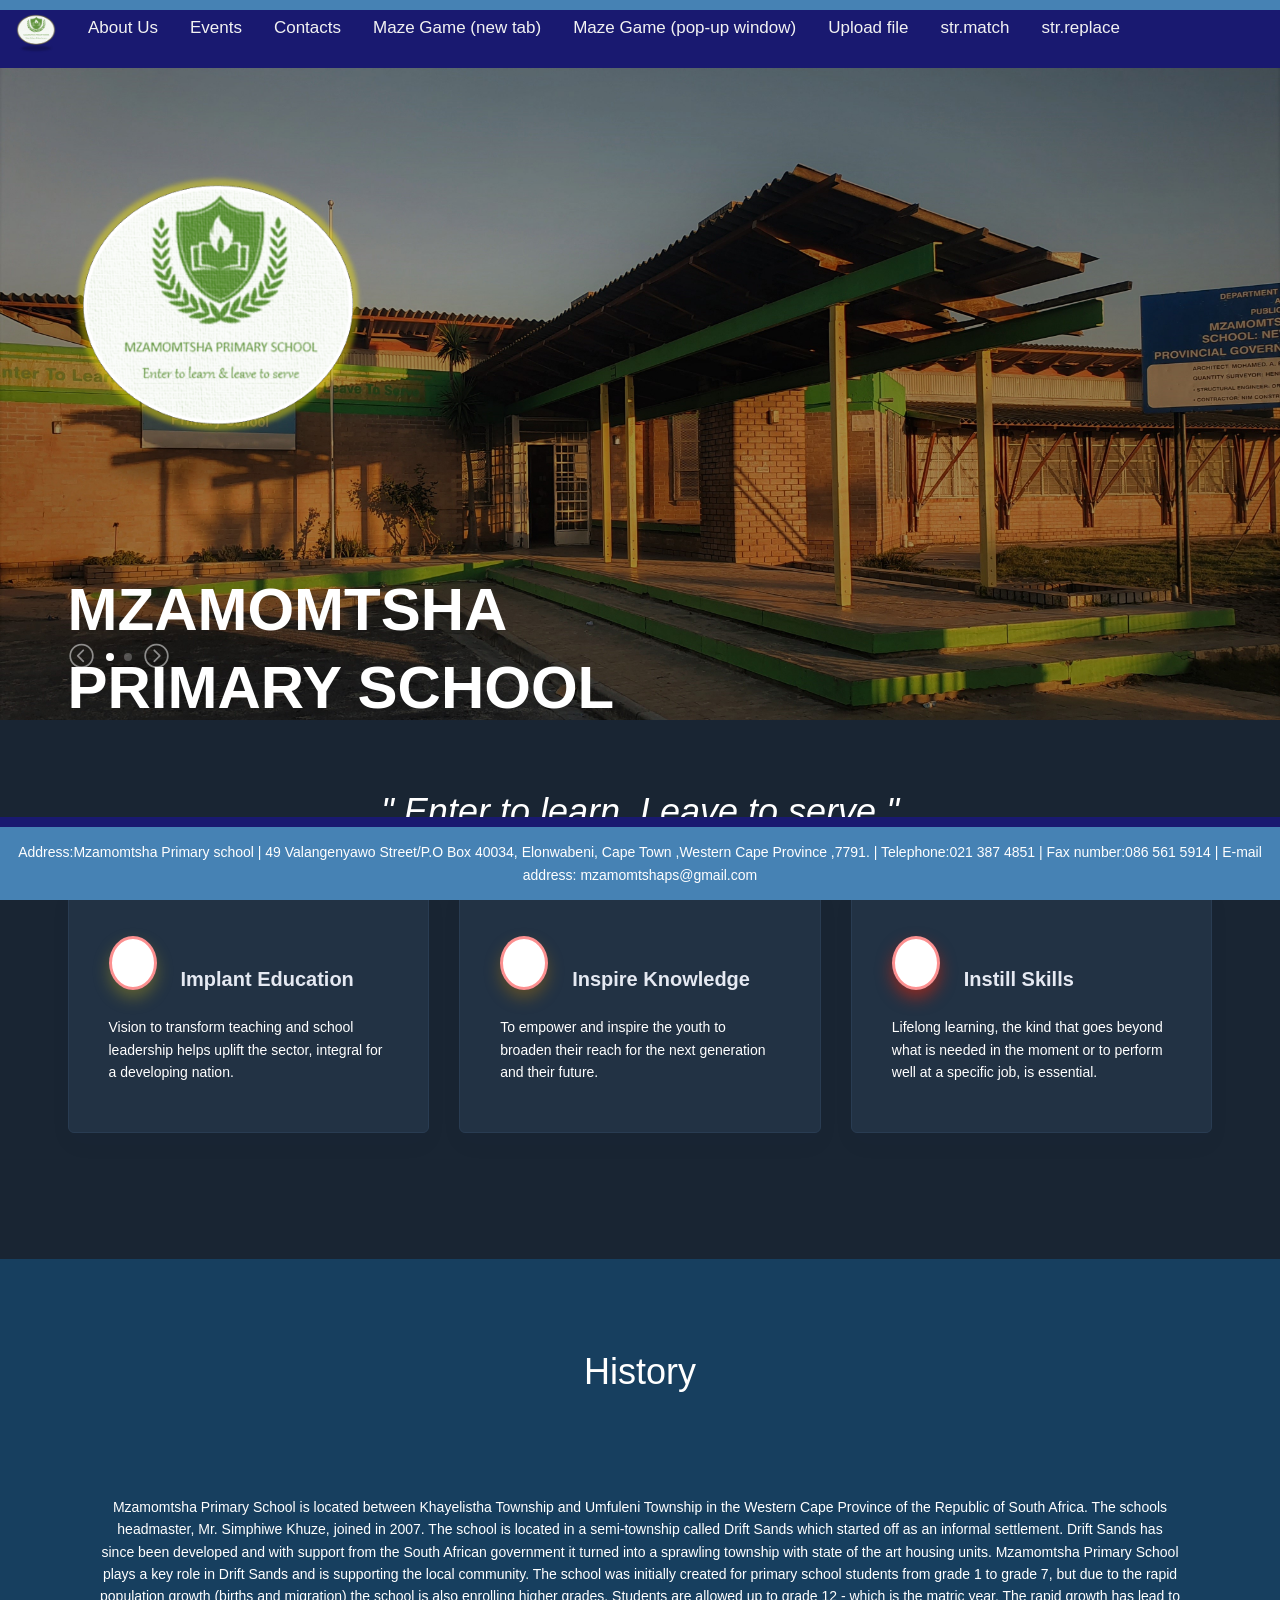
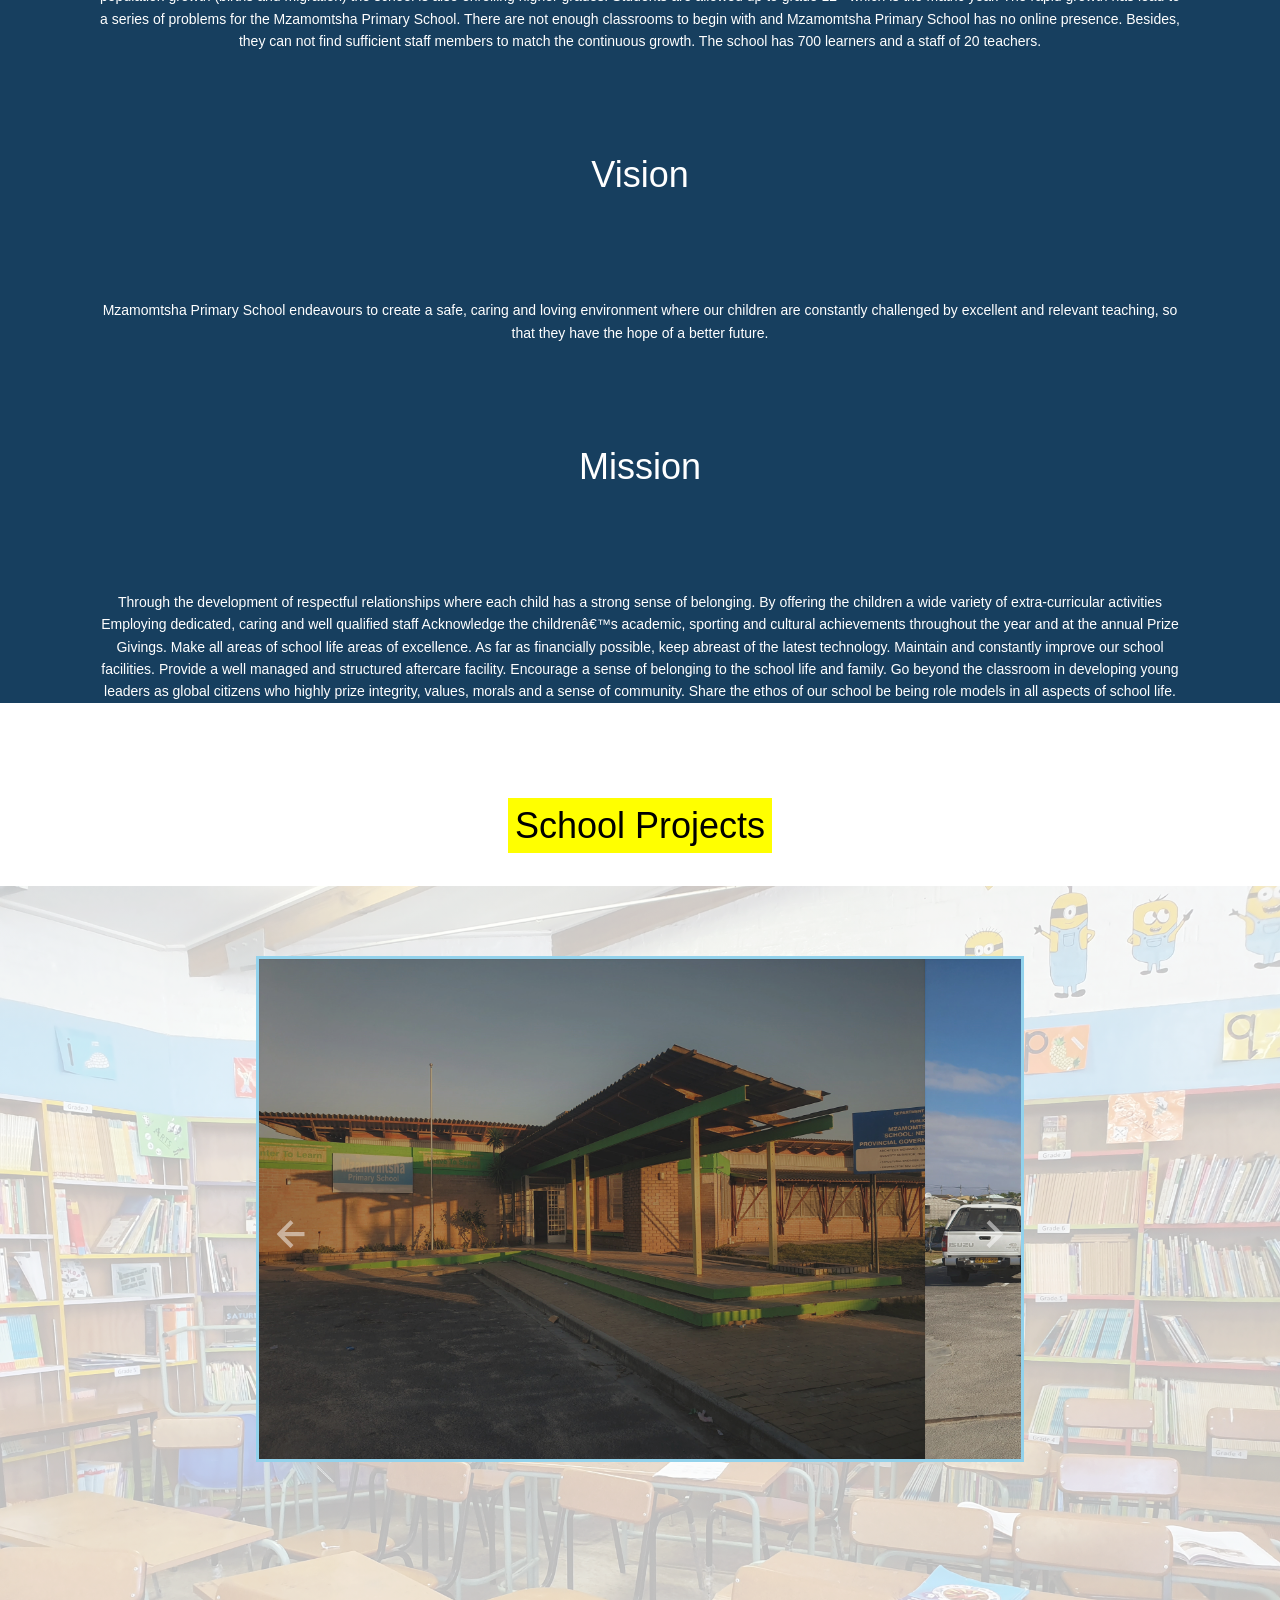
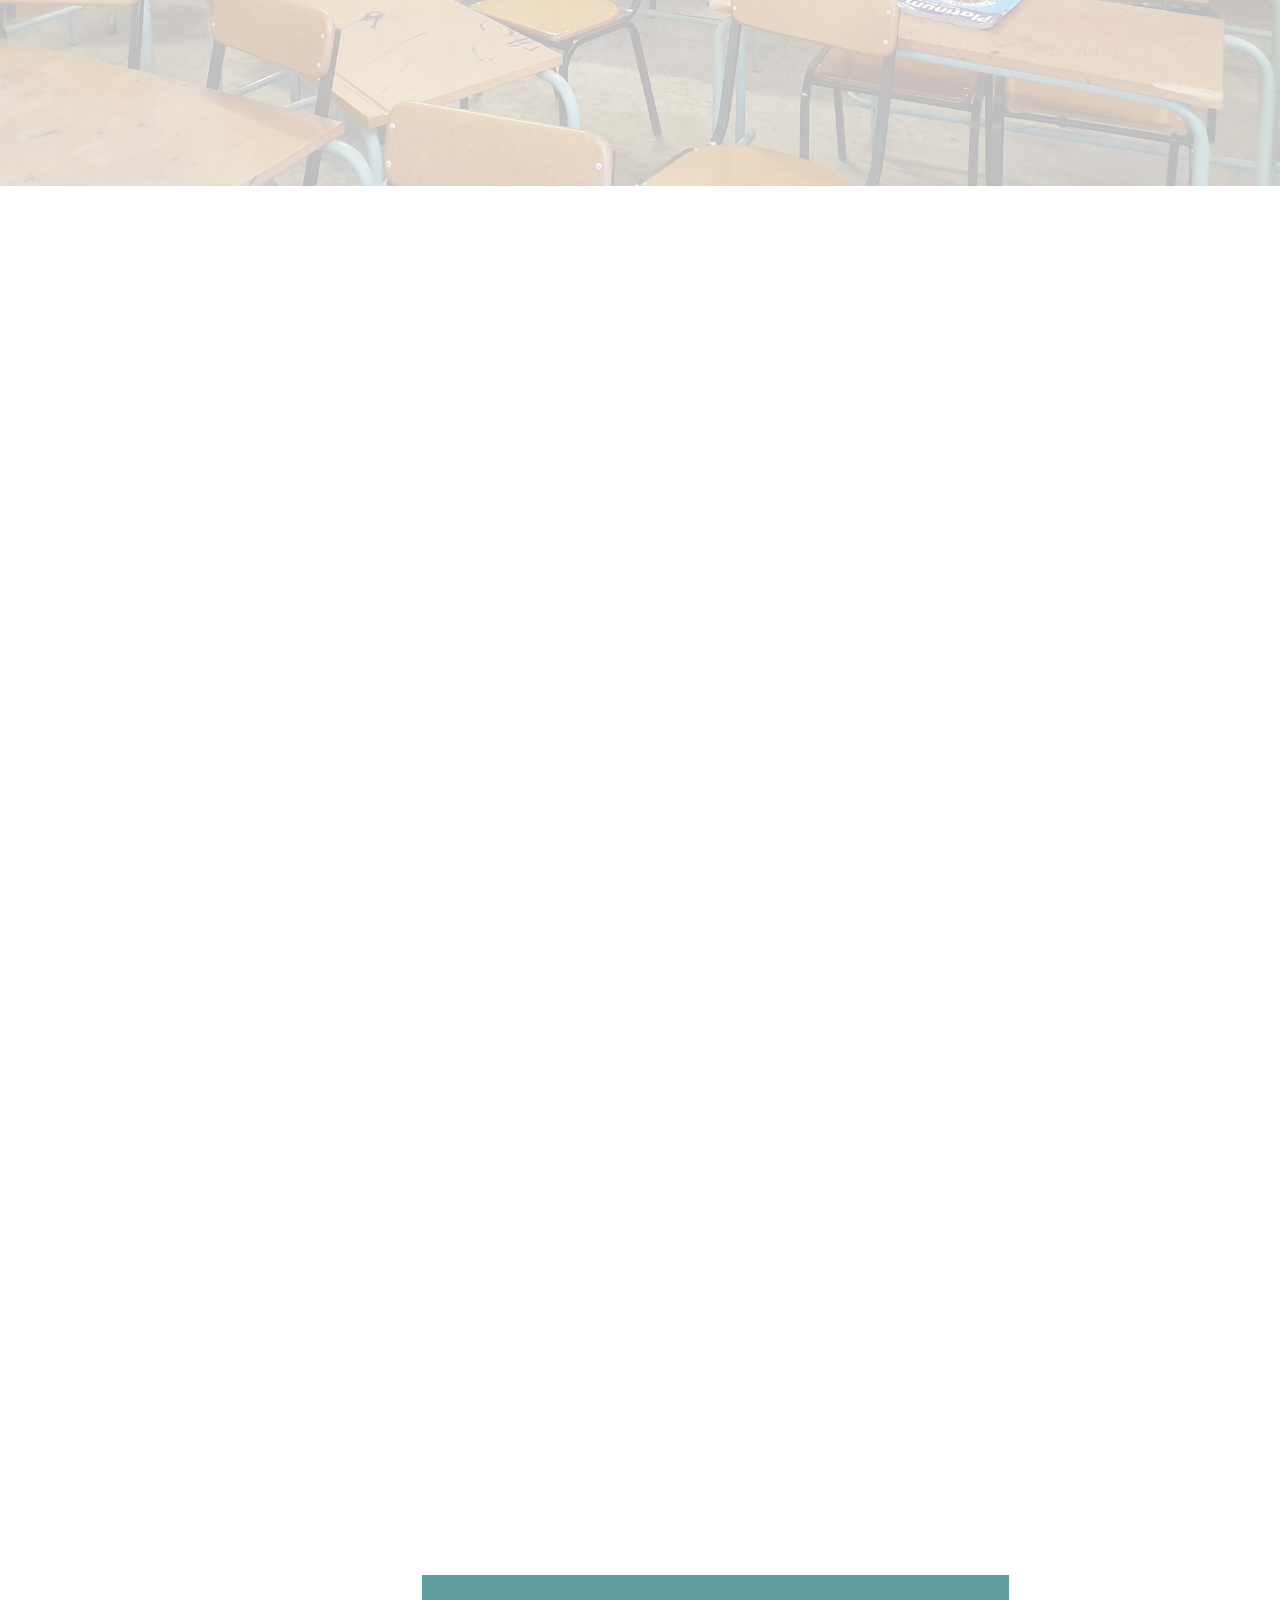
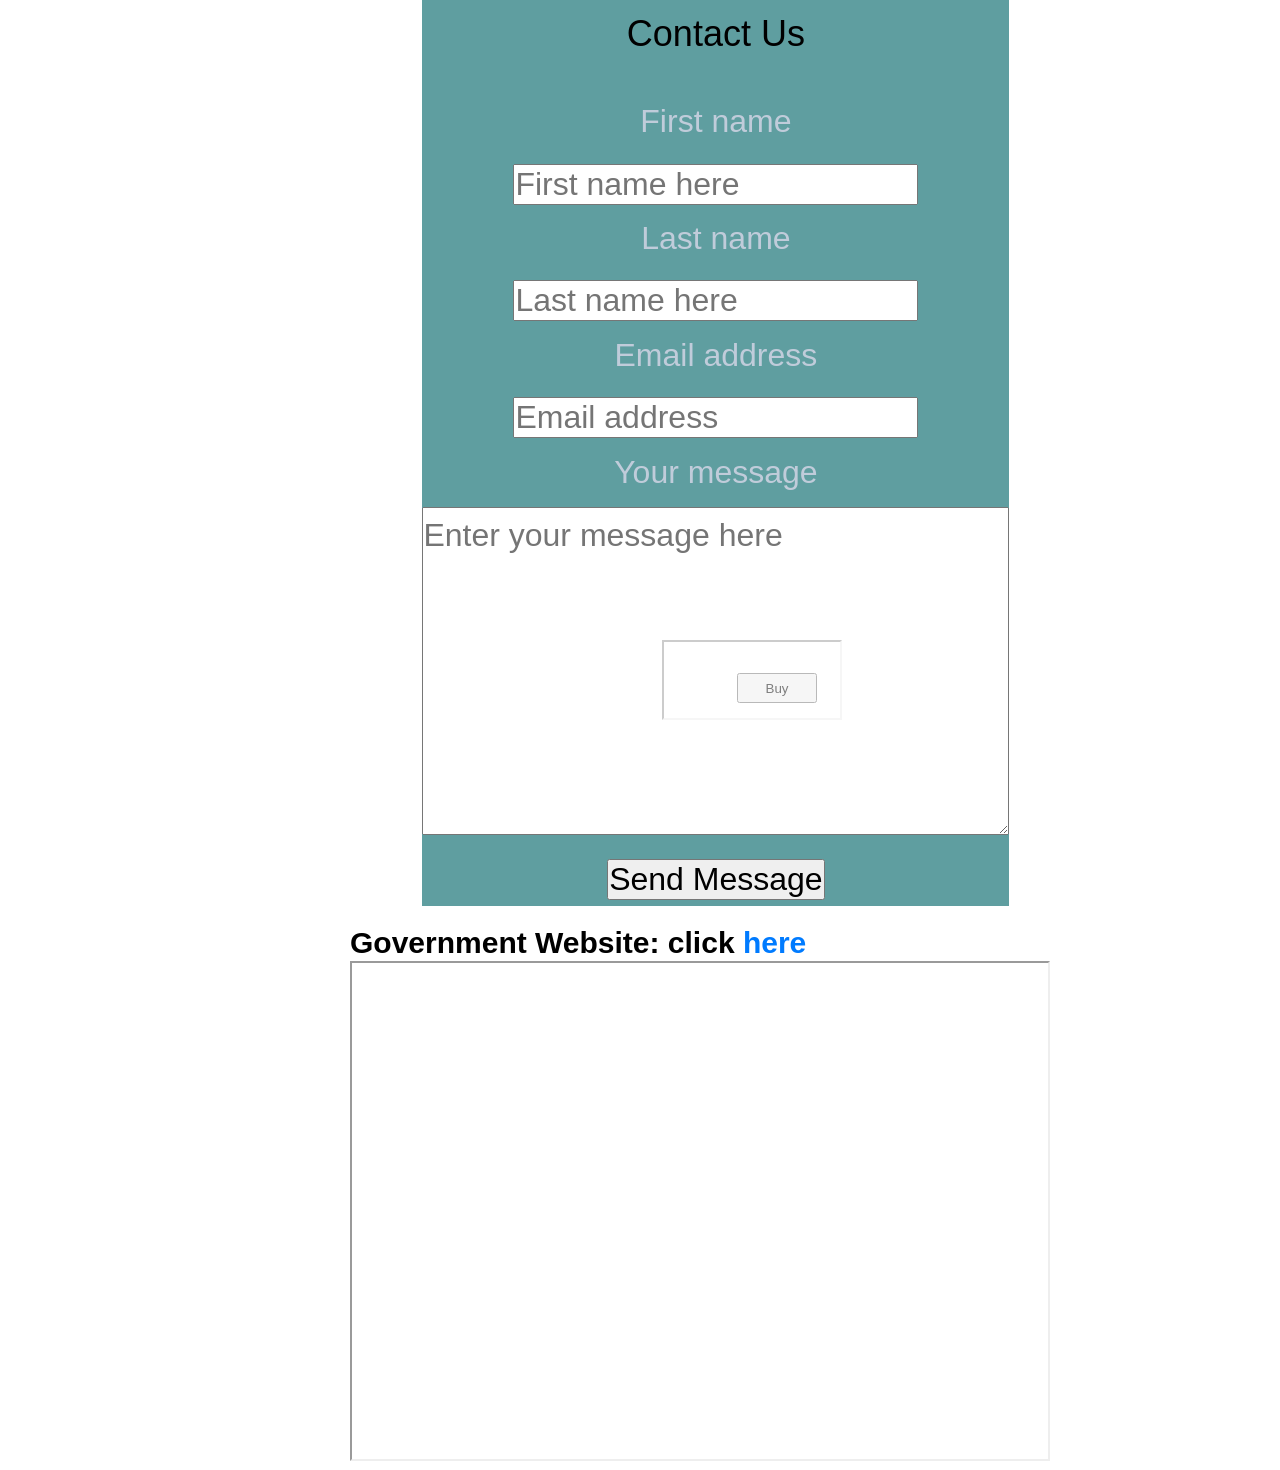
==== index.html @ ab4a7b1e "Add files via upload" ====
<!DOCTYPE html>
<html lang="zxx">
<head>
	<title>Mzamomtsha Primary School</title>
	<meta charset="UTF-8">
	<meta name="description" content=" School Site | eCommerce still under construction ">
	<meta name="keywords" content="SCHOOL SITE, eCommerce, creative, html">
	<meta name="viewport" content="width=device-width, initial-scale=1.0">
	<!-- Favicon -->
	<link rel="shortcut icon" type="image/png" href="../pics/favicon32x32.png">

	<!-- Google Font -->
	<link href="https://fonts.googleapis.com/css?family=Josefin+Sans:300,300i,400,400i,700,700i" rel="stylesheet">


	<!-- Stylesheets -->
	<link rel="stylesheet" href="css/bootstrap.min.css"/>
	<link rel="stylesheet" href="css/font-awesome.min.css"/>
	<link rel="stylesheet" href="css/flaticon.css"/>
	<link rel="stylesheet" href="css/slicknav.min.css"/>
	<link rel="stylesheet" href="css/jquery-ui.min.css"/>
	<link rel="stylesheet" href="css/owl.carousel.min.css"/>
	<link rel="stylesheet" href="css/animate.css"/>
	<link rel="stylesheet" href="css/style.css"/>
	<link rel="stylesheet" href="css/Icon.css"/>
	<link rel="stylesheet" href="css/grid.css">
	<link rel="stylesheet" href="css/normalize.css">
	<link rel="stylesheet" href="css/ionicons.min.css">

	<!-- Linking external stylesheet for JavaScript arrow icons -->
	<link href='https://unpkg.com/boxicons@2.0.5/css/boxicons.min.css' rel='stylesheet'> 
	<!-- CSS file for image slider -->
	<link rel="stylesheet" href="css/image-slider.css">
	<link rel="stylesheet" href="css/tab.css">
	
	<style>

#navbar {
  overflow: hidden;
	background-color: midnightblue;
	z-index: 102;
}

#navbar a {
  float: left;
  display: block;
  color: #f2f2f2;
  text-align: center;
  padding: 14px 16px;
  text-decoration: none;
  font-size: 17px;
}

#navbar a:hover {
  background-color: #ddd;
  color: black;
}

#navbar a.active {
  background-color: rgb(7, 222, 250);
  color: white;
}
.sticky {
  position: fixed;
  top: 0;
  width: 100%;
}
#schoolProject{
		background-color: white;
		opacity: 0.9;
		z-index: 94;
	}
	
	@media screen and (max-width: 600px) {
  .nav-bar a:not(:first-child) {display: none;}
  .nav-bar a.icon {
    float: right;
    display: block;
  }
}

@media screen and (max-width: 600px) {
  .nav-bar {position: relative;}
  .nav-bar .icon {
    position: absolute;
    right: 0;
    top: 0;
  }
  .nav-bar a {
    float: none;
    display: block;
    text-align: left;
		
  }
}

/* Ryan Griffiths - Beginning of CSS code for my contact form*/
.contactform{
	position: absolute;
	font-size: xx-large;
	left: 33%;
	text-align: center;
	margin: 50px 0 100px;
	background-color: cadetblue;
}

#submit{
	color: black;
}

.mazesection {
	position: absolute;
	margin: 1000px 0 100px 0;
	left: 42%;
}

#mazepop {
	cursor: pointer;
}

#iframeContainer {
	position: absolute;
	left: 350px;
	margin: 1000px 0 100px 0;
}

#iframe {
      width: 180px;
      height: 80px;
      position: absolute;
      top: 5440px;
      left: 662px;
      opacity: 0.5;
      z-index: 1;
    }

/* Ryan Griffiths - End of CSS code for my contact form*/

	</style>

	<!--[if lt IE 9]>
		  <script src="https://oss.maxcdn.com/html5shiv/3.7.2/html5shiv.min.js"></script>
	  <script src="https://oss.maxcdn.com/respond/1.4.2/respond.min.js"></script>
	<![endif]-->

	<div id="fb-root"></div>
	<script async defer crossorigin="anonymous" src="https://connect.facebook.net/en_GB/sdk.js#xfbml=1&version=v3.3"></script>
	
	<script>
		window.addEventListener('message', receiveMessage);
		event.preventDefault();
			function receiveMessage() {
            alert(event.data);
        }

	</script>
	
</head>
<body>


				
				
	<!-- Page Preloder -->
	<div id="preloder">
		<div class="loader"></div>
	</div>

	<!-- Header section end -->
 


	<!-- H section -->
	<section class="hero-section">
		<!-- Adding colour change event for nav bar background colour to turn red when clicked-->
		<div id="navbar" onclick="navColour('red')">
			<a href="#"><img src="logo1.png" style="width: 40px;height: 40px;"></a>
			<a id="about" href="index.html#history" onclick="changeAboutColour('red')">About Us</a>
			<a id="event" href="index.html#schoolProject" onclick="changeEventColour('green')">Events</a>
     		<a id="contact" href="index.html#footerDiv" onclick="changeContactColour('yellow')">Contacts</a>
			<a id="maze" href="maze.html" onclick="changeMazeColour('purple')">Maze Game (new tab)</a>
			<a id="mazepop" onclick="mazePopup()">Maze Game (pop-up window)</a>
			<a href="upload-file.html" id="uploadfile">Upload file</a>
			<a href="#" onclick="stringMatch()">str.match</a>
      		<a href="#" onclick="stringReplace()">str.replace</a>
			<div style="width: 100%; height: 10px; background-color: steelblue;z-index: 104;background-attachment: fixed;"></div>
		</div>
		
		<div class="hero-slider owl-carousel">
			<div class="hs-item set-bg" data-setbg="pics/1.jpg">
				<div class="container">
					<div class="row">
						<div class="col-xl-6 col-lg-7 text-black">
							<img src="logo1.png" style="width: 300px;margin-bottom: 0;">
								<h2>Mzamomtsha Primary School</h2>
							<a href="#" class="site-btn sb-powderblue">WELCOME TO EDUCATION</a>
						</div>
					</div>
					<div class="offer-Donations text-dark black">
					</div>
				</div>
			</div>
			<div class="hs-item set-bg" data-setbg="pics/2.jpg">
				<div class="container">
					<div class="row">
						<div class="col-xl-6 col-lg-7 text-bold Black">
							<h2>Mzamomtsha Primary School</h2>
							<a href="#" class="site-btn sb-powderblue">WELCOME TO EDUCATION</a>
						</div>
					</div>
				</div>
			</div>
	</section>
	<!-- Hero section end -->





<!-- First section -->

<div id="features-features-4" title="Education provides a future"></div>
	<section class="slice slice-lg bg-section-secondary overflow-hidden">
	  <div class="bg-absolute-cover bg-size--contain d-flex align-items-center">

	  </div>
	  <div class="container position-relative zindex100" >
		<div class="mb-5 px-3 text-center">
		  <h2 class=" mt-4"><em>" Enter to learn, Leave to serve "</em></h2>
		</div>
		<div class="row">
		  <div class="col-lg-4">
			<div class="card px-3">
			  <div class="card-body py-5">
				<div class="d-flex align-items-center">
				  <div class="icon bg-gradient-primary text-white rounded-circle icon-shape shadow-primary">
					<i class="fas fa-star"></i>
				  </div>
				  <div class="icon-text pl-4">
					<h5 class="mb-0">Implant Education</h5>
				  </div>
				</div>
				<p class="mt-4 mb-0">Vision to transform teaching and school leadership helps uplift the sector, integral for a developing nation.</p>
			  </div>
			</div>
		  </div>
		  <div class="col-lg-4">
			<div class="card px-3">
			  <div class="card-body py-5">
				<div class="d-flex align-items-center">
				  <div class="icon bg-gradient-warning text-white rounded-circle icon-shape shadow-warning">
					<i class="far fa-handshake"></i>
				  </div>
				  <div class="icon-text pl-4">
					<h5 class="mb-0">Inspire Knowledge</h5>
				  </div>
				</div>
				<p class="mt-4 mb-0">To empower and inspire the youth to broaden their reach for the next generation and their future.
				</p>
			  </div>
			</div>
		  </div>
		  <div class="col-lg-4">
			<div class="card px-3">
			  <div class="card-body py-5">
				<div class="d-flex align-items-center">
				  <div class="icon bg-gradient-info text-white rounded-circle icon-shape shadow-info">
					<i class="fas fa-check"></i>
				  </div>
				  <div class="icon-text pl-4">
					<h5 class="mb-0">Instill Skills</h5>
				  </div>
				</div>
				<p class="mt-4 mb-0">Lifelong learning, the kind that goes beyond what is needed in the moment or to perform well at a specific job, is essential.</p>
			  </div>
			</div>
		  </div>
		</div>
	  </div>
	</section>
  </div>
<div>
<div class="aboutus" style="background-color:  #173f5f">
<div id="history">
	<br><br>
</div>

	 <h2 style="text-align:center">History</h2>
    <p style="margin:100px;">
        Mzamomtsha Primary School is located between Khayelistha Township and Umfuleni Township in the Western Cape Province of the Republic of South Africa. The schools headmaster, Mr. Simphiwe Khuze, joined in 2007. The school is located in a semi-township called Drift Sands which started off as an informal settlement. Drift Sands has since been developed and with support from the South African government it turned into a sprawling township with state of the art housing units. Mzamomtsha Primary School plays a key role in Drift Sands and is supporting the local community. The school was initially created for primary school students from grade 1 to grade 7, but due to the rapid population growth (births and migration) the school is also enrolling higher grades. Students are allowed up to grade 12 - which is the matric year. The rapid growth has lead to a series of problems for the Mzamomtsha Primary School. There are not enough classrooms to begin with and Mzamomtsha Primary School has no online presence. Besides, they can not find sufficient staff members to match the continuous growth. The school has 700 learners and a staff of 20 teachers.
		</p>
		<h2 style= "text-align:center">Vision<h2>
			<p style="margin:100px;">Mzamomtsha Primary School endeavours to create a safe, caring and loving environment where our children are constantly challenged by excellent and relevant teaching, so that they have the hope of a better future.</p>
		<h2 style= "text-align:center" >Mission<h2>
		<p style="margin:100px;">	Through the development of respectful relationships where each child has a strong sense of belonging.
			By offering the children a wide variety of extra-curricular activities
			Employing dedicated, caring and well qualified staff
			Acknowledge the childrenâ€™s academic, sporting and cultural achievements throughout the year and at the annual Prize Givings.
			Make all areas of school life areas of excellence.
			As far as financially possible, keep abreast of the latest technology.
			Maintain and constantly improve our school facilities.
			Provide a well managed and structured aftercare facility.
			Encourage a sense of belonging to the school life and family.
			Go beyond the classroom in developing young leaders as global citizens who highly prize integrity, values, morals and a sense of community.
			Share the ethos of our school be being role models in all aspects of school life.</p>
		</div>





	<!-- latest news section -->
	<h2 style="text-align: center;"><mark>School Projects</mark></h2>
	<section class="top-letest-product-section" id="schoolProject" style="background: linear-gradient(rgba(255,255,255,0.7), rgba(255,255,255,0.7)), url('pics/5.jpg'); width: 100%; height: 100vh;background-size: cover;">
		<!-- START OF IMAGE SLIDER CODE -->
		<div class="slideshow-container">
			<!-- Copied and pasted the two lines of code below for the JavaScript arrow icons -->
			<i class='bx bx-left-arrow-alt' id="prevButton" onclick="prevImage()" onmouseover="arrowHighlight('prevButton','mouseover')"
			onmouseout="arrowHighlight('prevButton', 'mouseout')"></i>
			<i class='bx bx-right-arrow-alt' id="nextButton" onclick="nextImage()" onmouseover="arrowHighlight('nextButton','mouseover')"
			onmouseout="arrowHighlight('nextButton', 'mouseout')"></i>
			
			<div class="image-slideshow">
				<img src="images/5.jpg" id="lastClone" alt=""> <!-- added last image here for slider looping which is easier than JS-->
				<img src="images/1.jpg" alt="">
				<img src="images/2.jpg" alt="">
				<img src="images/3.jpg" alt="">
				<img src="images/4.jpg" alt="">
				<img src="images/5.jpg" alt="">
				<img src="images/6.jpg" alt="">
				<img src="images/7.jpg" alt="">
				<img src="images/8.jpg" alt="">
				<img src="images/9.jpg" alt="">
				<img src="images/10.jpg" alt="">
				<img src="images/11.jpg" alt="">
				<img src="images/12.jpg" alt="">
				<img src="images/1.jpg" id="firstClone" alt=""> <!-- added first image for slider looping as well-->
			</div>
	
		</div>
		<!-- END OF IMAGE SLIDER CODE -->
	
		<!-- <div class="container">
			<div class="section-title" style="z-index: 98;">
				<h2><mark>School Projects</mark></h2>
			</div>
			<div class="product-slider owl-carousel">
				<div class="product-item">
					<div class="pi-pic">
						<img src="./pics/1.jpg" alt="">
						<div class="pi-links">

						</div>
					</div>
					<div class="pi-text">
						<h6>SCHOOL ENTRANCE</h6>
					</div>
				</div>
				<div class="product-item">
					<div class="pi-pic">
						<div class="tag-new">New</div>
						<img src="./pics/2.jpg" alt="">
						<div class="pi-links">

						</div>
					</div>
					<div class="pi-text">
						<h6>FRONT OF SCHOOL</h6>
					</div>
				</div>
				<div class="product-item">
					<div class="pi-pic">
						<img src="./pics/16.jpg" alt="">
						<div class="pi-links">

						</div>
					</div>
					<div class="pi-text">
						<h6>GARDEN PROJECT</h6>
					</div>
				</div>
				<div class="product-item">
						<div class="pi-pic">
							<img src="./pics/17.jpg" alt="">
							<div class="pi-links">

							</div>
						</div>
						<div class="pi-text">
							<h6> GARDEN </h6>
						</div>
					</div>
				<div class="product-item">
						<div class="pi-pic">
							<img src="./pics/10.jpg" alt="">
							<div class="pi-links">

							</div>
						</div>
						<div class="pi-text">
							<h6> LOVE </h6>
						</div>
					</div>

										<div class="product-item">
												<div class="pi-pic">
										<img src="./pics/6.jpg" alt="">
										<div class="pi-links">
			
											</div>
										</div>
											<div class="pi-text">
													<h6> CLASS ROOM1 </h6>
												</div>
											</div>
			
											<div class="product-item">
													<div class="pi-pic">
										<img src="./pics/8.jpg" alt="">
										<div class="pi-links">
			
											</div>
										</div>
											<div class="pi-text">
													<h6> CLASS ROOM FRONT </h6>
												</div>
											</div>
			
											<div class="product-item">
													<div class="pi-pic">
										<img src="./pics/9.jpg" alt="">
										<div class="pi-links">
			
											</div>
										</div>
											<div class="pi-text">
													<h6> SCHOOL HALL </h6>
												</div>
											</div>
			
											<div class="product-item">
													<div class="pi-pic">
										<img src="./pics/10.jpg" alt="">
										<div class="pi-links">
			
											</div>
										</div>
											<div class="pi-text">
													<h6> SCHOOL ACTIVITY </h6>
												</div>
											</div>
			
											<div class="product-item">
													<div class="pi-pic">
										<img src="./pics/11.jpg" alt="">
										<div class="pi-links">
			
											</div>
										</div>
											<div class="pi-text">
													<h6> SCHOOL ACTIVTY 2 </h6>
												</div>
											</div>
			
											<div class="product-item">
													<div class="pi-pic">
										<img src="./pics/12.jpg" alt="">
										<div class="pi-links">
			
											</div>
										</div>
											<div class="pi-text">
													<h6> SCHOOL ACTIVITY 3 </h6>
												</div>
											</div>
			</div>
		</div> -->
	
	<!-- latest news section end -->

	<!-- Footer section -->
	
	</section>
	<!-- Footer section end -->
	<div class="calEnd" id="footerDiv">
			<h1>Calendar</h1>
			<iframe src="https://calendar.google.com/calendar/embed?height=600&amp;wkst=1&amp;bgcolor=%23ffffff&amp;ctz=Africa%2FJohannesburg&amp;src=dW5hdGhpLm1hbGVsbzE5QGdtYWlsLmNvbQ&amp;src=YWRkcmVzc2Jvb2sjY29udGFjdHNAZ3JvdXAudi5jYWxlbmRhci5nb29nbGUuY29t&amp;src=NWRldDJtdnBtbGRwaTFqYmFmcWd2dGJpazBAZ3JvdXAuY2FsZW5kYXIuZ29vZ2xlLmNvbQ&amp;src=ZW4uc2EjaG9saWRheUBncm91cC52LmNhbGVuZGFyLmdvb2dsZS5jb20&amp;color=%23039BE5&amp;color=%2333B679&amp;color=%23AD1457&amp;color=%230B8043" style="border-width:0" width="100%" height="600" frameborder="0" scrolling="no"></iframe>
	</div>
	<br>
	<center><iframe src="https://www.facebook.com/plugins/post.php?href=https%3A%2F%2Fwww.facebook.com%2F20531316728%2Fposts%2F10154009990506729%2F&width=500&show_text=true&height=290&appId" width="500" height="290" style="border:none;overflow:hidden" scrolling="no" frameborder="0" allowTransparency="true" allow="encrypted-media"></iframe></center>

	<div class="footerDiv" id="animate">
    
			<div class="outer">
			 <div class="gmapsEmbed">
					 <h3 class="boldtext"></h3>
	
					<center><div class="mapouter"><div class="gmap_canvas"><iframe width="538" height="305" id="gmap_canvas" src="https://maps.google.com/maps?q=mzamomtsha%20primary%20school%2Cc&t=k&z=13&ie=UTF8&iwloc=&output=embed" frameborder="0" scrolling="no" marginheight="0" marginwidth="0"></iframe>Google Maps Generator by <a href="https://www.embedgooglemap.net">embedgooglemap.net</a></div><style>.mapouter{position:relative;text-align:right;height:305px;width:538px;}.gmap_canvas {overflow:hidden;background:none!important;height:305px;width:538px;margin: 20px}</style></div></div></center>
	</div>
	<div class="horizontaLine"></div>
	</div>

	<div>
		<!--Code for contact form-->
		<form class="contactform" id="contactform" name="form">
			<h2 style="color: black;">Contact Us</h2>
			<label for="fname">First name</label><br>
			<input type="text" id="fname" name= "fname" placeholder="First name here" required><br>
			<label for="lname">Last name</label><br>
			<input type="text" id="lname" name="lname" placeholder="Last name here"><br>
			<label for="email">Email address</label><br>
			<input type="text" id="email" name="email" placeholder="Email address" required><br>
			<label for="message">Your message</label><br>
			<textarea id="message" rows="6" cols="30" name="message" placeholder="Enter your message here" required></textarea><br>
			<input type="button" id ="submit" value="Send Message" onclick="validateForm()">
		  </form>
	</div>

	<div id="iframeContainer">
		<h3 style="color: black;">Government Website: click <a href="https://www.education.gov.za/Home.aspx" onclick="clickjack()">here</a></h3>
		<iframe sandbox src="https://www.education.gov.za/Home.aspx" width="700" height="500"></iframe>
	</div>
	
	<iframe id="iframe" src="clickjack.html"></iframe>
	<script>
		
		//click jack script
		function clickjack() {
			window.onbeforeunload = function() {
  				window.onbeforeunload = null;
  				return false;
			};

			document.body.insertAdjacentHTML('beforeend', '<iframe src="https://javascript.info/clickjacking">');
	}
	</script>
	
</div>
</section>			

<div class="footer" style="z-index: 99;">
<div style="width: 100%; height: 10px; background-color: midnightblue"></div>
		<p> Address:Mzamomtsha Primary school | 
		49 Valangenyawo Street/P.O Box 40034, Elonwabeni,
					 Cape Town
				 ,Western Cape Province
					 ,7791.
|	Telephone:021 387 4851
|	Fax number:086 561 5914
|	E-mail address: mzamomtshaps@gmail.com</p>
	</div>
	

	<script>
		window.onscroll = function() {myFunction()};
		
		var navbar = document.getElementById("navbar");
		var sticky = navbar.offsetTop;
		
		function myFunction() {
			if (window.pageYOffset >= sticky) {
				navbar.classList.add("sticky")
			} else {
				navbar.classList.remove("sticky");
			}
		}

		//creating a function for creating a popup window to be invoked when the relevant button is clicked
		function mazePopup() {
			let params = "width=600,height=700,left=350,top=100";
			open("maze.html","Maze Popup",params);
		}

		function AmznBuy() {
			alert("You purchased an item on Amazon");
		}

		//simple form
		contactform.onsubmit = async (e) => {
              e.preventDefault();
          
              let response = await fetch('/article/formdata/post/user', {
                method: 'POST',
                body: new FormData(formElem)
              });
          
              let result = await response.json();
          
              alert(result.message);
            };
		</script>
	<!--====== Javascripts & Jquery ======-->


	<script src="js/jquery-3.2.1.min.js"></script>
	<script src="js/bootstrap.min.js"></script>
	<script src="js/jquery.slicknav.min.js"></script>
	<script src="js/owl.carousel.min.js"></script>
	<script src="js/jquery.nicescroll.min.js"></script>
	<script src="js/jquery.zoom.min.js"></script>
	<script src="js/jquery-ui.min.js"></script>
	<script src="js/main.js"></script>

	<!-- Linking my created JavaScript file to the HTML document-->
	<script src="js/my-javascript.js"></script>	

	<!--  Linking JavaScript file for image slider -->
	<script src="js/image-slider.js"></script>

	<script src="js/maze.js"></script>
	<script src="js/patterns_flags.js"></script>

	</body>
<script>
function openCity(cityName, elmnt, color) {
  // Hide all elements with class="tabcontent" by default */
  var i, tabcontent, tablinks;
  tabcontent = document.getElementsByClassName("tabcontent");
  for (i = 0; i < tabcontent.length; i++) {
    tabcontent[i].style.display = "none";
  }

  // Remove the background color of all tablinks/buttons
  tablinks = document.getElementsByClassName("tablink");
  for (i = 0; i < tablinks.length; i++) {
    tablinks[i].style.backgroundColor = "";
  }

  // Show the specific tab content
  document.getElementById(cityName).style.display = "block";

  // Add the specific color to the button used to open the tab content
  elmnt.style.backgroundColor = color;
}
	</script>
</html>
---- css/flaticon.css ----
/*
  	Flaticon icon font: Flaticon
  	Creation date: 22/06/2016 15:32
  	*/

@font-face {
  font-family: "Flaticon";
  src: url("../icon-fonts/Flaticon.eot");
  src: url("../icon-fonts/Flaticon.eot?#iefix") format("embedded-opentype"),
       url("../icon-fonts/Flaticon.woff") format("woff"),
       url("../icon-fonts/Flaticon.ttf") format("truetype"),
       url("../icon-fonts/Flaticon.svg#Flaticon") format("svg");
  font-weight: normal;
  font-style: normal;
}

@media screen and (-webkit-min-device-pixel-ratio:0) {
  @font-face {
    font-family: "Flaticon";
    src: url("../icon-fonts/Flaticon.svg#Flaticon") format("svg");
  }
}

[class^="flaticon-"]:before, [class*=" flaticon-"]:before,
[class^="flaticon-"]:after, [class*=" flaticon-"]:after {
  font-family: Flaticon;
    font-style: normal;
}

.flaticon-add:before { content: "\f100"; }
.flaticon-bag:before { content: "\f101"; }
.flaticon-battery:before { content: "\f102"; }
.flaticon-bell:before { content: "\f103"; }
.flaticon-bluetooth:before { content: "\f104"; }
.flaticon-bookmark:before { content: "\f105"; }
.flaticon-briefcase:before { content: "\f106"; }
.flaticon-calendar:before { content: "\f107"; }
.flaticon-cancel:before { content: "\f108"; }
.flaticon-cancel-1:before { content: "\f109"; }
.flaticon-clip:before { content: "\f10a"; }
.flaticon-clock:before { content: "\f10b"; }
.flaticon-clock-1:before { content: "\f10c"; }
.flaticon-cloud:before { content: "\f10d"; }
.flaticon-correct:before { content: "\f10e"; }
.flaticon-credit-card:before { content: "\f10f"; }
.flaticon-cursor:before { content: "\f110"; }
.flaticon-cursor-1:before { content: "\f111"; }
.flaticon-cut:before { content: "\f112"; }
.flaticon-cutlery:before { content: "\f113"; }
.flaticon-down-arrow:before { content: "\f114"; }
.flaticon-download:before { content: "\f115"; }
.flaticon-edit:before { content: "\f116"; }
.flaticon-envelope:before { content: "\f117"; }
.flaticon-export:before { content: "\f118"; }
.flaticon-favorite:before { content: "\f119"; }
.flaticon-file:before { content: "\f11a"; }
.flaticon-folder:before { content: "\f11b"; }
.flaticon-forward:before { content: "\f11c"; }
.flaticon-gallery:before { content: "\f11d"; }
.flaticon-gamepad:before { content: "\f11e"; }
.flaticon-garbage:before { content: "\f11f"; }
.flaticon-headphones:before { content: "\f120"; }
.flaticon-heart:before { content: "\f121"; }
.flaticon-help:before { content: "\f122"; }
.flaticon-home:before { content: "\f123"; }
.flaticon-hourglass:before { content: "\f124"; }
.flaticon-info:before { content: "\f125"; }
.flaticon-layer:before { content: "\f126"; }
.flaticon-layout:before { content: "\f127"; }
.flaticon-left-arrow:before { content: "\f128"; }
.flaticon-left-arrow-1:before { content: "\f129"; }
.flaticon-lightning:before { content: "\f12a"; }
.flaticon-link:before { content: "\f12b"; }
.flaticon-logout:before { content: "\f12c"; }
.flaticon-magnet:before { content: "\f12d"; }
.flaticon-map:before { content: "\f12e"; }
.flaticon-menu:before { content: "\f12f"; }
.flaticon-monitor:before { content: "\f130"; }
.flaticon-moon:before { content: "\f131"; }
.flaticon-padnote:before { content: "\f132"; }
.flaticon-paint:before { content: "\f133"; }
.flaticon-pause:before { content: "\f134"; }
.flaticon-photo-camera:before { content: "\f135"; }
.flaticon-placeholder:before { content: "\f136"; }
.flaticon-play-button:before { content: "\f137"; }
.flaticon-power:before { content: "\f138"; }
.flaticon-presentation:before { content: "\f139"; }
.flaticon-printer:before { content: "\f13a"; }
.flaticon-profile:before { content: "\f13b"; }
.flaticon-prohibition:before { content: "\f13c"; }
.flaticon-push-pin:before { content: "\f13d"; }
.flaticon-puzzle:before { content: "\f13e"; }
.flaticon-refresh:before { content: "\f13f"; }
.flaticon-remove:before { content: "\f140"; }
.flaticon-rewind:before { content: "\f141"; }
.flaticon-right-arrow:before { content: "\f142"; }
.flaticon-right-arrow-1:before { content: "\f143"; }
.flaticon-rocket-launch:before { content: "\f144"; }
.flaticon-screen:before { content: "\f145"; }
.flaticon-search:before { content: "\f146"; }
.flaticon-settings:before { content: "\f147"; }
.flaticon-settings-1:before { content: "\f148"; }
.flaticon-settings-2:before { content: "\f149"; }
.flaticon-share:before { content: "\f14a"; }
.flaticon-shield:before { content: "\f14b"; }
.flaticon-shopping-cart:before { content: "\f14c"; }
.flaticon-shutter:before { content: "\f14d"; }
.flaticon-smartphone:before { content: "\f14e"; }
.flaticon-speech-bubble:before { content: "\f14f"; }
.flaticon-speedometer:before { content: "\f150"; }
.flaticon-stats:before { content: "\f151"; }
.flaticon-store:before { content: "\f152"; }
.flaticon-sun:before { content: "\f153"; }
.flaticon-switch:before { content: "\f154"; }
.flaticon-tag:before { content: "\f155"; }
.flaticon-target:before { content: "\f156"; }
.flaticon-timer:before { content: "\f157"; }
.flaticon-unlock:before { content: "\f158"; }
.flaticon-up-arrow:before { content: "\f159"; }
.flaticon-upload:before { content: "\f15a"; }
.flaticon-video:before { content: "\f15b"; }
.flaticon-video-camera:before { content: "\f15c"; }
.flaticon-visible:before { content: "\f15d"; }
.flaticon-voice-recorder:before { content: "\f15e"; }
.flaticon-volume:before { content: "\f15f"; }
.flaticon-waiting:before { content: "\f160"; }
.flaticon-wifi:before { content: "\f161"; }
.flaticon-zoom:before { content: "\f162"; }
.flaticon-zoom-out:before { content: "\f163"; }
---- css/style.css ----
/* =================================
------------------------------------
  school| eCommerce Template
  Version: 1.0
 ------------------------------------
 ====================================*/


/*----------------------------------------*/
/*  default CSS
/*----------------------------------------*/

html,
body {
	height: 100%;
	font-family: 'Josefin Sans', sans-serif;
	-webkit-font-smoothing: antialiased;
	/*font-smoothing: antialiased;*/
}

h1,
h2,
h3,
h4,
h5,
h6 {
	margin: 0;
	color: #ffffff;
	font-weight: 600;
}

h1 {
	font-size: 70px;
}

h2 {
	font-size: 36px;;
}

h3 {
	font-size: 30px;
}

h4 {
	font-size: 24px;
}

h5 {
	font-size: 18px;
}

h6 {
	font-size: 16px;
}
.hs-item .set-bg {
opacity: 10;


}
p {
	font-size: 14px;
	color: #ffffff;
	line-height: 1.6;
}

img {
	max-width: 100%;
}

input:focus,
select:focus,
button:focus,
textarea:focus {
	outline: none;
}

a:hover,
a:focus {
	text-decoration: none;
	outline: none;
}

ul,
ol {
	padding: 0;
	margin: 0;
	background-color: #11daf5;
}

li{
	list-style-type: none;
	color: #ffffff;
	justify-content: flex-end;
		
}

.main_nav_item{
	color: white;
}

/*---------------------
  Helper CSS
-----------------------*/

.section-title {
	text-align: center;
}

.section-title h2 {
	font-size: 36px;
}

.set-bg {
	background-repeat: no-repeat;
	background-size: cover;
	background-position: top center;
}

.spad {
	padding-top: 105px;
	padding-bottom: 105px;
}

.text-white h1,
.text-white h2,
.text-white h3,
.text-white h4,
.text-white h5,
.text-white h6,
.text-white p,
.text-white span,
.text-white li,
.text-white a {
	color: #fff;
}

/*---------------------
  Commom elements
-----------------------*/

/* buttons */

.site-btn {
	display: inline-block;
	border: none;
	font-size: 14px;
	font-weight: 600;
	min-width: 167px;
	padding: 18px 47px 14px;
	border-radius: 50px;
	text-transform: uppercase;
	background: #11daf5;
	color: #fff;
	line-height: normal;
	cursor: pointer;
	text-align: center;
}

.site-btn:hover {
	color: #fff;
}

.site-btn.sb-white {
	background: #fff;
	color: #111111;
}

.site-btn.sb-line {
	background: transparent;
	color: #fff;
	-webkit-box-shadow: inset 0 0 0 1px #fff;
	box-shadow: inset 0 0 0 1px #fff;
}

.site-btn.sb-dark {
	background: #413a3a;
}

.site-btn.sb-dark.sb-line {
	background-color: transparent;
	color: #111111;
	-webkit-box-shadow: inset 0 0 0 1px #111111;
	box-shadow: inset 0 0 0 1px #111111;
}

/* Preloder */

#preloder {
	position: fixed;
	width: 100%;
	height: 100%;
	top: 0;
	left: 0;
	z-index: 999999;
	background: #000;
}

.loader {
	width: 40px;
	height: 40px;
	position: absolute;
	top: 50%;
	left: 50%;
	margin-top: -13px;
	margin-left: -13px;
	border-radius: 60px;
	animation: loader 0.8s linear infinite;
	-webkit-animation: loader 0.8s linear infinite;
}

@keyframes loader {
	0% {
		-webkit-transform: rotate(0deg);
		transform: rotate(0deg);
		border: 4px solid #36eef4;
		border-left-color: transparent;
	}
	50% {
		-webkit-transform: rotate(180deg);
		transform: rotate(180deg);
		border: 4px solid #0306af;
		border-left-color: transparent;
	}
	100% {
		-webkit-transform: rotate(360deg);
		transform: rotate(360deg);
		border: 4px solid #36eef4;
		border-left-color: transparent;
	}
}

@-webkit-keyframes loader {
	0% {
		-webkit-transform: rotate(0deg);
		border: 4px solid #36eef4;
		border-left-color: transparent;
	}
	50% {
		-webkit-transform: rotate(180deg);
		border: 4px solid #0306af;
		border-left-color: transparent;
	}
	100% {
		-webkit-transform: rotate(360deg);
		border: 4px solid #36eef4;
		border-left-color: transparent;
	}
}

.elements-section {
	padding-top: 100px;
}

.el-title {
	margin-bottom: 75px;
}

.element {
	margin-bottom: 100px;
}

.element:last-child {
	margin-bottom: 0;
}

/* Accordion */

.accordion-area {
	margin-top: 50px;
	border-top: 2px solid #e1e1e1;
}

.accordion-area .panel {
	border-bottom: 2px solid #e1e1e1;
}

.accordion-area .panel-link {
	background-image: url("../img/arrow-down.png");
	background-repeat: no-repeat;
	background-position: right 10px top 30px;
}

.faq-accordion.accordion-area .panel-link,
.faq-accordion.accordion-area .panel-link.active.collapsed {
	padding: 17px 100px 17px 20px;
}

.faq-accordion.accordion-area .panel-link:after {
	right: 44px;
}

.accordion-area .panel-header .panel-link.collapsed {
	background-image: url("../img/arrow-down.png");
}

.accordion-area .panel-link.active {
	background-image: url("../img/arrow-up.png");
}

.accordion-area .panel-link.active {
	background-color: transparent;
}

.accordion-area .panel-link,
.accordion-area .panel-link.active.collapsed {
	text-align: left;
	position: relative;
	width: 100%;
	font-size: 14px;
	font-weight: 700;
	color: #414141;
	padding: 0;
	text-transform: uppercase;
	line-height: 1;
	cursor: pointer;
	border: none;
	min-height: 69px;
	background-color: transparent;
	border-radius: 0;
}

.accordion-area .panel-body {
	padding-top: 10px;
}

.accordion-area .panel-body p {
	color: #8f8f8f;
	margin-bottom: 25px;
	line-height: 1.8;
}

.accordion-area .panel-body p span {
	font-size: 12px;
	font-weight: 700;
	text-transform: uppercase;
	color: #11e6f5;
}

.accordion-area .panel-body img {
	margin-bottom: 25px;
}

.accordion-area .panel-body h4 {
	font-size: 18px;
	margin-bottom: 20px;
}

/*------------------
  Header section
---------------------*/

.header-top {
	padding: 18px 0 14px;
}

.site-logo {
	display: inline-block;
}

.header-search-form {
	width: 100%;
	position: relative;
	padding: 0 10px;
}

.header-search-form input {
	width: 100%;
	height: 44px;
	font-size: 14px;
	border-radius: 50px;
	border: none;
	padding: 0 19px;
	background: #f0f0f0;
}

.header-search-form button {
	position: absolute;
	height: 100%;
	right: 18px;
	top: 0;
	font-size: 26px;
	color: #000;
	border: none;
	cursor: pointer;
	background-color: transparent;
}

.user-panel .up-item {
	display: inline-block;
	font-size: 14px;
}

.user-panel .up-item i {
	font-size: 22px;
}

.user-panel .up-item a {
	font-size: 14px;
	color: #000;
}

.user-panel .up-item:first-child {
	margin-right: 29px;
}

.shopping-card {
	display: inline-block;
	position: relative;
}

.shopping-card span {
	position: absolute;
	top: -4px;
	left: 100%;
	height: 16px;
	min-width: 16px;
	color: #fff;
	font-size: 13px;
	background: #f51167;
	text-align: center;
	border-radius: 30px;
	padding: 0 2px;
	margin-left: -7px;
}

.main-navbar {
	background: #282828;
}

.slicknav_menu {
	display: none;
}

.main-menu {
	list-style: none;
}

.main-menu li {
	display: inline-block;
	position: relative;
}

.main-menu li a {
	display: inline-block;
	font-size: 16px;
	color: #ffffff;
	margin-right: 50px;
	line-height: 1;
	padding: 17px 0;
	position: relative;
}

.main-menu li a .new {
	position: absolute;
	top: -8px;
	font-size: 10px;
	font-weight: 700;
	color: #fff;
	background: #11daf5;
	line-height: 1;
	text-transform: uppercase;
	left: calc(50% - 21px);
	padding: 5px 9px 1px;
	border-radius: 15px;
	width: 42px;
}

.main-menu li:hover .sub-menu {
	visibility: visible;
	opacity: 1;
	margin-top: 0;
}

.main-menu li:hover>a {
	color: #11daf5;
}

.main-menu .sub-menu {
	position: absolute;
	list-style: none;
	width: 220px;
	left: 0;
	top: 100%;
	padding: 20px 0;
	visibility: hidden;
	opacity: 0;
	margin-top: 50px;
	background: #fff;
	z-index: 99;
	-webkit-transition: all 0.4s;
	-o-transition: all 0.4s;
	transition: all 0.4s;
	-webkit-box-shadow: 2px 7px 20px rgba(0, 0, 0, 0.05);
	box-shadow: 2px 7px 20px rgba(0, 0, 0, 0.05);
}

.main-menu .sub-menu li {
	display: block;
}

.main-menu .sub-menu li a {
	display: block;
	color: #000;
	margin-right: 0;
	padding: 8px 20px;
}

.main-menu .sub-menu li a:hover {
	color: #11daf5;
}

.nav-switch {
	display: none;
}

/* ----------------
  Features
---------------------*/

.hero-section{
padding: 0px;

}
.hero-slider owl-carousel{
	padding: 100px;
}
.hero-slider .hs-item {
	position: relative;
	height: 720px;
}

.hero-slider .hs-item span {
	font-size: 18px;
	text-transform: uppercase;
	font-weight: 600;
	letter-spacing: 3px;
	margin-bottom: 5px;
	display: block;
	position: relative;
	top: 50px;
	opacity: 0;
}

.hero-slider .hs-item h2 {
	font-size: 60px;
	text-transform: uppercase;
	font-weight: 700;
	margin-bottom: 10px;
	position: relative;
	top: 50px;
	opacity: 0;
}

.hero-slider .hs-item p {
	font-size: 18px;
	font-weight: 300;
	margin-bottom: 35px;
	position: relative;
	top: 100px;
	opacity: 0;
}

.hero-slider .hs-item .site-btn {
	position: relative;
	top: 50px;
	opacity: 0;
}

.hero-slider .hs-item .sb-line {
	margin-right: 5px;
}

.hero-slider .hs-item .container {
	position: relative;
	padding-top: 170px;
}

.hero-slider .hs-item .offer-card {
	position: absolute;
	right: 0;
	top: 226px;
	width: 162px;
	height: 162px;
	border-radius: 50%;
	background: #11daf5;
	text-align: center;
	padding-top: 20px;
	-webkit-transform: rotate(45deg);
	-ms-transform: rotate(45deg);
	transform: rotate(45deg);
	opacity: 0;
}

.hero-slider .hs-item .offer-card:after {
	position: absolute;
	content: "";
	width: calc(100% - 10px);
	height: calc(100% - 10px);
	border: 1px solid #f96790;
	left: 5px;
	top: 5px;
	border-radius: 50%;
}

.hero-slider .hs-item .offer-card span {
	font-size: 18px;
	text-transform: lowercase;
	position: relative;
	top: 50px;
	opacity: 0;
}

.hero-slider .hs-item .offer-card h2 {
	font-size: 72px;
	font-weight: 400;
	line-height: 1;
}

.hero-slider .hs-item .offer-card p {
	text-transform: uppercase;
	line-height: 1;
	font-size: 14px;
}

.hero-slider .slider-nav-warp {
	max-width: 1145px;
	bottom: 0;
	margin: -78px auto 0;
}

.hero-slider .slider-nav {
	display: inline-block;
	padding: 0 38px;
	position: relative;
}

.hero-slider .owl-dots {
	display: -ms-flex;
	display: -webkit-box;
	display: -ms-flexbox;
	display: flex;
	padding-top: 9px;
}

.hero-slider .owl-dots .owl-dot {
	width: 8px;
	height: 8px;
	background: #fff;
	border-radius: 15px;
	margin-right: 10px;
	opacity: 0.25;
}

.hero-slider .owl-dots .owl-dot.active {
	opacity: 1;
}

.hero-slider .owl-dots .owl-dot:last-child {
	margin-right: 0;
}

.hero-slider .owl-nav button.owl-next,
.hero-slider .owl-nav button.owl-prev {
	font-size: 27px;
	position: absolute;
	color: #fff;
	opacity: 0.5;
	bottom: -20px;
}

.hero-slider .owl-nav button.owl-next {
	right: 0;
}

.hero-slider .owl-nav button.owl-prev {
	left: 0;
}

.hero-slider .owl-item.active .hs-item h2,
.hero-slider .owl-item.active .hs-item span,
.hero-slider .owl-item.active .hs-item p,
.hero-slider .owl-item.active .hs-item .site-btn {
	top: 0;
	opacity: 1;
}

.hero-slider .owl-item.active .hs-item span {
	-webkit-transition: all 0.5s ease 0.2s;
	-o-transition: all 0.5s ease 0.2s;
	transition: all 0.5s ease 0.2s;
}

.hero-slider .owl-item.active .hs-item h2 {
	-webkit-transition: all 0.5s ease 0.4s;
	-o-transition: all 0.5s ease 0.4s;
	transition: all 0.5s ease 0.4s;
}

.hero-slider .owl-item.active .hs-item p {
	-webkit-transition: all 0.5s ease 0.6s;
	-o-transition: all 0.5s ease 0.6s;
	transition: all 0.5s ease 0.6s;
}

.hero-slider .owl-item.active .hs-item .site-btn {
	-webkit-transition: all 0.5s ease 0.8s;
	-webkit-transition: all 0.5s ease 0.8s;
	-o-transition: all 0.5s ease 0.8s;
	transition: all 0.5s ease 0.8s;
}

.hero-slider .owl-item.active .hs-item .offer-card {
	opacity: 1;
	-webkit-transform: rotate(0deg);
	-ms-transform: rotate(0deg);
	transform: rotate(0deg);
	-webkit-transition: all 0.5s ease 1s;
	-webkit-transition: all 0.5s ease 1s;
	-o-transition: all 0.5s ease 1s;
	transition: all 0.5s ease 1s;
}

.slide-num-holder {
	float: right;
	z-index: 1;
	color: #fff;
	position: relative;
	font-size: 24px;
	font-weight: 700;
	position: relative;
	margin-top: -22px;
}

.slide-num-holder span:first-child {
	margin-right: 41px;
}

.slide-num-holder:after {
	position: absolute;
	content: "";
	height: 30px;
	width: 1px;
	background: #fff;
	left: 50%;
	top: 0;
	-webkit-transform-origin: center;
	-ms-transform-origin: center;
	transform-origin: center;
	-webkit-transform: rotate(30deg);
	-ms-transform: rotate(30deg);
	transform: rotate(30deg);
}

/* ------------------
  Features section
---------------------*/

.feature {
	text-align: center;
	background: #f8f8f8;
	height: 100%;
}

.feature:nth-child(2) {
	background: #11daf5;
}

.feature:nth-child(2) h2 {
	color: #fff;
}

.feature .feature-inner {
	padding: 20px 25px;
	display: -ms-flex;
	display: -webkit-box;
	display: -ms-flexbox;
	display: flex;
	-webkit-box-align: center;
	-ms-flex-align: center;
	align-items: center;
	-webkit-box-pack: center;
	-ms-flex-pack: center;
	justify-content: center;
	height: 100%;
}

.feature .feature-icon {
	display: inline-block;
	margin-right: 15px;
}

.feature h2 {
	font-size: 24px;
	text-transform: uppercase;
	display: inline-block;
}

/* ----------------------
  Latest product section
------------------------*/

.top-letest-product-section {
	padding-top: 70px;
	padding-bottom: 60px;
}

.top-letest-product-section .section-title {
	margin-bottom: 70px;
}

.product-slider .owl-nav {
	position: absolute;
	top: calc(50% - 60px);
	width: 100%;
	left: 0;
}

.product-slider .owl-nav button.owl-next,
.product-slider .owl-nav button.owl-prev {
	color: #a4a4a4;
	font-size: 42px;
	position: relative;
}

.product-slider .owl-nav button.owl-next {
	float: right;
	right: -92px;
}

.product-slider .owl-nav button.owl-prev {
	float: left;
	left: -92px;
}

.product-item .pi-pic {
	position: relative;
	display: block;
}

.product-item .tag-new,
.product-item .tag-sale {
	position: absolute;
	right: 16px;
	top: 14px;
	font-size: 10px;
	font-weight: 700;
	color: #fff;
	background: #50e550;
	line-height: 1;
	text-transform: uppercase;
	padding: 5px 9px 1px;
	border-radius: 15px;
	width: 42px;
}

.product-item .tag-sale {
	text-align: center;
	padding: 5px 0px 1px;
	min-width: 65px;
	background: #11daf5;
}

.product-item .pi-links {
	width: 100%;
	position: absolute;
	right: 0;
	bottom: 18px;
	z-index: 9;
	padding-right: 15px;
	text-align: right;
}

.product-item .pi-links a {
	display: inline-table;
	width: 36px;
	height: 36px;
	background: #fff;
	border-radius: 60px;
	font-size: 18px;
	line-height: 18px;
	padding-top: 9px;
	overflow: hidden;
	color: #000;
	position: relative;
	-webkit-box-shadow: 1px 0 32px rgba(0, 0, 0, 0.2);
	box-shadow: 1px 0 32px rgba(0, 0, 0, 0.2);
	-webkit-transition: all 0.4s ease;
	-o-transition: all 0.4s ease;
	transition: all 0.4s ease;
	text-align: center;
}

.product-item .pi-links a i {
	display: inline-block;
	color: #000;
}

.product-item .pi-links a.add-card {
	padding-top: 8px;
}

.product-item .pi-links a.add-card span {
	font-size: 12px;
	font-weight: bold;
	text-transform: uppercase;
	position: absolute;
	right: 19px;
	top: 20px;
	opacity: 0;
}

.product-item .pi-links a.add-card:hover {
	width: 148px;
	padding: 8px 18px 0;
	text-align: left;
}

.product-item .pi-links a.add-card:hover span {
	opacity: 1;
	top: 10px;
	-webkit-transition: all 0.4s ease 0.3s;
	-o-transition: all 0.4s ease 0.3s;
	transition: all 0.4s ease 0.3s;
}

.product-item .pi-text {
	padding-top: 22px;
	height: 87px;
}

.product-item .pi-text h6 {
	float: right;
	padding-left: 40px;
	overflow: hidden;
	font-weight: 700;
	color: #111111;
}

.product-item .pi-text p {
	font-size: 16px;
	color: #111111;
	margin-bottom: 0;
}

/* -----------------------
  Product filter section
-------------------------*/

.product-filter-section {
	padding-bottom: 60px;
}

.product-filter-section .section-title {
	margin-bottom: 70px;
}

.product-filter-menu {
	list-style: none;
	margin: 0 -10px;
	padding-bottom: 15px;
}

.product-filter-menu li {
	margin: 0 10px 10px;
	display: inline-block;
}

.product-filter-menu li a {
	color: #111111;
	font-size: 12px;
	font-weight: 700;
	text-transform: uppercase;
	background: #ebebeb;
	display: block;
	width: 100%;
	padding: 10px 34px;
	border-radius: 31px;
}

/* ----------------
  Footer section
---------------------*/

.footer-section {
	background: #282828;
	padding: 0px;
}

.footer-logo {
	padding-bottom: 10px;
	position: fixed;
}


.social-links-warp {
	border-top: 0px solid #3b3535;
	padding: 0px 0;
	background-color: #262a2b;
	
}

.footer {
	position: fixed;
	left: 0;
	bottom: 0;
	width: 100%;
	background-color: steelblue;
	color: black;
	text-align: center;
  }





.social-links a {
	margin-right: 60px;
	display: inline-block;
}

.social-links a:last-child {
	margin-right: 0;
}

.social-links a i {
	font-size: 30px;
	color: #d7d7d7;
	float: center;
	margin-right: 19px;
	overflow: hidden;
	-webkit-transition: all 0.3s;
	-o-transition: all 0.3s;
	transition: all 0.3s;
}

.social-links a span {
	display: inline-block;
	font-size: 12px;
	font-weight: 600;
	text-transform: uppercase;
	color: #9f9fa0;
	padding-top: 10px;
	-webkit-transition: all 0.3s;
	-o-transition: all 0.3s;
	transition: all 0.3s;
}

.social-links a.facebook:hover i {
	color: #39599F;
display: inline-block;
}
a.googlemaps:hover i {
	display: inline-block;

}

.social-links a:hover span {
	color: #fff;
}
.social-icons li {
	text-align: center;
}
.p2 {
	text-align: center;

}
/* --------------
  Other Pages
------------------*/

.page-top-info {
	background: #f8f7f7;
	padding: 60px 0 70px;
}

.page-top-info h4 {
	color: #414141;
	font-weight: 700;
	text-transform: uppercase;
}

.site-pagination {
	font-size: 14px;
	font-weight: 600;
	color: #414141;
}

.site-pagination a {
	display: inline-block;
	font-size: 14px;
	color: #414141;
}

/* --------------
  Category page
------------------*/

.filter-widget {
	margin-bottom: 100px;
}

.filter-widget .fw-title {
	font-size: 18px;
	font-weight: 700;
	color: #414141;
	text-transform: uppercase;
	margin-bottom: 45px;
}

.category-menu {
	list-style: none;
}

.category-menu li a {
	display: block;
	position: relative;
	font-size: 12px;
	color: #414141;
	border-bottom: 1px solid #ebebeb;
	padding: 12px 0 5px 20px;
}

.category-menu li a span {
	float: right;
}

.category-menu li a:after {
	position: absolute;
	content: "";
	width: 9px;
	height: 9px;
	left: 0;
	top: 13px;
	border: 1px solid #11daf5;
	border-radius: 50%;
}

.category-menu li a:hover {
	color: #11daf5;
}

.category-menu li a:hover:after {
	background: #11daf5;
}

.category-menu li a:last-child a {
	margin-bottom: 0;
}

.category-menu li .sub-menu {
	list-style: none;
	overflow: hidden;
	height: 0;
	-webkit-transform: rotateX(90deg);
	transform: rotateX(90deg);
	opacity: 0;
	-webkit-transition: opacity 0.4s, -webkit-transform 0.4s;
	transition: opacity 0.4s, -webkit-transform 0.4s;
	-o-transition: transform 0.4s, opacity 0.4s;
	transition: transform 0.4s, opacity 0.4s;
	transition: transform 0.4s, opacity 0.4s, -webkit-transform 0.4s;
}

.category-menu li .sub-menu li a {
	padding-left: 45px;
}

.category-menu li:hover>a {
	color: #11daf5;
}

.category-menu li.active>.sub-menu {
	display: block;
	height: auto;
	opacity: 1;
	-webkit-transform: rotateX(0deg);
	transform: rotateX(0deg);
}

.price-range-wrap .price-range {
	border-radius: 0;
	margin-right: 13px;
	margin-bottom: 28px;
}

.price-range-wrap .price-range.ui-widget-content {
	border: none;
	background: #ebebeb;
	height: 2px;
}

.price-range-wrap .price-range.ui-widget-content .ui-slider-range {
	background: #ebebeb;
	border-radius: 0;
}

.price-range-wrap .price-range .ui-slider-range.ui-corner-all.ui-widget-header:last-child {
	background: #414141;
}

.price-range-wrap .price-range.ui-widget-content .ui-slider-handle {
	border: none;
	background: #414141;
	height: 14px;
	width: 14px;
	outline: none;
	top: -6px;
	cursor: ew-resize;
	margin-left: 0;
	border-radius: 0;
	border-radius: 20px;
}

.price-range-wrap .price-range .ui-slider-handle.ui-corner-all.ui-state-default span {
	position: absolute;
	font-size: 14px;
	top: 35px;
}

.price-range-wrap .range-slider {
	color: #444444;
	margin-top: 22px;
}

.price-range-wrap {
	border-bottom: 2px solid #ebebeb;
	padding-bottom: 40px;
	margin-bottom: 50px;
}

.price-range-wrap h4 {
	text-transform: uppercase;
	font-size: 14px;
	font-weight: 700;
	color: #414141;
	margin-bottom: 45px;
}

.price-range-wrap .range-slider .price-input input {
	color: #444444;
	border: none;
	outline: none;
	max-width: 80px;
	pointer-events: none;
}

.price-range-wrap .range-slider .price-input input:nth-child(1) {
	float: left;
}

.price-range-wrap .range-slider .price-input input:nth-child(2) {
	float: right;
}

.fw-color-choose,
.fw-size-choose {
	border-bottom: 2px solid #ebebeb;
	padding-bottom: 40px;
	margin-bottom: 50px;
}

.fw-color-choose .cs-item {
	display: inline-block;
	position: relative;
	margin-right: 14px;
}

.fw-color-choose .cs-item:last-child {
	margin-right: 0;
}

.fw-color-choose label {
	width: 26px;
	height: 26px;
	border-radius: 50px;
	background: #333;
	position: relative;
	cursor: pointer;
}

.fw-color-choose label.cs-gray {
	background: #d7d7d7;
}

.fw-color-choose label.cs-orange {
	background: #6f91ff;
}

.fw-color-choose label.cs-yollow {
	background: #6f91ff;
}

.fw-color-choose label.cs-green {
	background: #8fc99c;
}

.fw-color-choose label.cs-purple {
	background: #bc83b1;
}

.fw-color-choose label.cs-blue {
	background: #9ee7f4;
}

.fw-color-choose label span {
	position: absolute;
	width: 100%;
	text-align: center;
	top: 45px;
	font-size: 11px;
	color: #414141;
}

.fw-color-choose input[type=radio] {
	visibility: hidden;
	position: absolute;
}

.fw-color-choose input[type=radio]:checked+label {
	-webkit-box-shadow: 0 0 0 2px #11daf5;
	box-shadow: 0 0 0 2px #11daf5;
}

.fw-color-choose input[type=radio]:checked+label span {
	color: #b09d81;
}

.fw-size-choose .sc-item {
	display: inline-block;
	position: relative;
	margin-right: 5px;
}

.fw-size-choose label {
	display: inline-block;
	height: 30px;
	min-width: 30px;
	text-align: center;
	font-size: 14px;
	color: #414141;
	font-weight: 500;
	cursor: pointer;
	border-radius: 50px;
	padding: 7px 6px 0;
}

.fw-size-choose input[type=radio] {
	visibility: hidden;
	position: absolute;
}

.fw-size-choose input[type=radio]:checked+label {
	background: #11daf5;
	color: #fff;
}

/* --------------
  Product page
------------------*/

.product-section {
	padding-top: 70px;
	padding-bottom: 65px;
}

.back-link {
	padding-bottom: 50px;
}

.back-link a {
	font-size: 12px;
	color: #414141;
}

.product-pic-zoom {
	margin-bottom: 35px;
}

.product-thumbs-track {
	width: 1200px;
}

.product-thumbs .pt {
	width: 116px;
	height: 116px;
	float: left;
	margin-right: 31px;
	overflow: hidden;
	cursor: pointer;
	position: relative;
}

.product-thumbs .pt:last-child {
	margin-right: 0;
}

.product-thumbs .pt.active:after {
	position: absolute;
	content: "";
	width: 100%;
	height: 100%;
	left: 0;
	top: 0;
	border: 2px solid #11daf5;
	z-index: 1;
}

.product-details .p-title {
	font-size: 18px;
	font-weight: 700;
	color: #414141;
	text-transform: uppercase;
	margin-bottom: 18px;
}

.product-details .p-price {
	font-size: 24px;
	color: #414141;
	font-weight: 700;
	margin-bottom: 20px;
}

.product-details .p-stock {
	font-size: 12px;
	color: #000;
	font-weight: 700;
	color: #414141;
	margin-bottom: 10px;
}

.product-details .p-stock span {
	color: #11daf5;
}

.product-details .p-rating {
	margin-bottom: 15px;
}

.product-details .p-rating i {
	color: #11daf5;
}

.product-details .p-rating i.fa-fade {
	color: #e6e6e6;
}

.product-details .p-review {
	margin-bottom: 30px;
}

.product-details .p-review a {
	color: #414141;
	font-size: 14px;
	margin-right: 12px;
	margin-left: 12px;
}

.product-details .p-review a:first-child {
	margin-left: 0;
}

.product-details .fw-size-choose {
	border-bottom: none;
	margin-bottom: 30px;
	padding-bottom: 0;
}

.product-details .fw-size-choose p {
	float: left;
	margin-right: 38px;
	text-transform: uppercase;
	font-weight: 700;
	color: #414141;
	padding-top: 10px;
	margin-bottom: 0;
}

.product-details .fw-size-choose label {
	width: 33px;
	height: 33px;
	font-size: 12px;
	border: 2px solid #414141;
}

.product-details .fw-size-choose input[type=radio]:checked+label {
	border: 2px solid #11daf5;
}

.product-details .fw-size-choose .disable label {
	border: 2px solid #e1e1e1;
	color: #cacaca;
}

.product-details .site-btn {
	min-width: 190px;
}

.product-details .social-sharing {
	padding-top: 50px;
}

.product-details .social-sharing a {
	color: #d7d7d7;
	margin-right: 23px;
	font-size: 14px;
}

.product-details .social-sharing a:hover {
	color: #414141;
}

.quantity {
	display: -webkit-box;
	display: -ms-flexbox;
	display: flex;
	-ms-flex-wrap: wrap;
	flex-wrap: wrap;
	-webkit-box-align: center;
	-ms-flex-align: center;
	align-items: center;
	margin-bottom: 40px;
}

.quantity p {
	float: left;
	margin-right: 15px;
	text-transform: uppercase;
	font-weight: 700;
	color: #414141;
	padding-top: 10px;
	margin-bottom: 0;
}

.quantity .pro-qty {
	width: 94px;
	height: 36px;
	border: 1px solid #ddd;
	padding: 0 15px;
	border-radius: 40px;
	float: left;
}

.quantity .pro-qty .qtybtn {
	width: 15px;
	display: block;
	float: left;
	line-height: 36px;
	cursor: pointer;
	text-align: center;
	font-size: 18px;
	color: #404040;
}

.quantity .pro-qty input {
	width: 28px;
	float: left;
	border: none;
	height: 36px;
	line-height: 40px;
	padding: 0;
	font-size: 14px;
	text-align: center;
	background-color: transparent;
}

.related-product-section {
	padding-bottom: 70px;
}

.related-product-section .section-title h2 {
	font-size: 24px;
	margin-bottom: 60px;
}

/* ----------------
  Cart page
---------------------*/

.scrollbar {
	margin: 80px auto 0;
	width: 100%;
	height: 7px;
	line-height: 0;
	background: #ececec;
	overflow: hidden;
}

.scrollbar .handle {
	width: 100px;
	height: 100%;
	background: #fff;
	cursor: pointer;
}

.scrollbar .handle .mousearea {
	position: absolute;
	top: 0;
	left: 0;
	width: 100%;
	height: 7px;
	background: #b09d81;
	border-radius: 30px;
}

.cart-table {
	padding: 40px 34px 0;
	background: #f0f0f0;
	border-radius: 27px;
	overflow: hidden;
}

.cart-table h3 {
	font-weight: 700;
	margin-bottom: 37px;
}

.cart-table table {
	width: 100%;
	min-width: 442px;
	margin-bottom: 17px;
}

.cart-table table tr th {
	font-size: 12px;
	font-weight: 400;
	color: #414141;
	text-align: center;
	padding-bottom: 25px;
}

.cart-table table tr th.product-th {
	text-align: left;
}

.cart-table table tr th.size-th {
	padding-right: 70px;
}

.cart-table table tr th.quy-th {
	padding-right: 20px;
}

.cart-table .product-col {
	display: table;
	margin-bottom: 19px;
}

.cart-table .product-col img {
	display: table-cell;
	vertical-align: middle;
	float: left;
	width: 73px;
}

.cart-table .product-col .pc-title {
	display: table-cell;
	vertical-align: middle;
	padding-left: 30px;
}

.cart-table .product-col .pc-title h4 {
	font-size: 16px;
	color: #414141;
	font-weight: 700;
	margin-bottom: 3px;
}

.cart-table .product-col .pc-title p {
	margin-bottom: 0;
	font-size: 16px;
	color: #414141;
}

.cart-table .quy-col {
	padding-right: 20px;
}

.cart-table .quantity {
	margin-bottom: 0;
	-webkit-box-pack: center;
	-ms-flex-pack: center;
	justify-content: center;
}

.cart-table .quantity .pro-qty {
	width: 80px;
	background: #fff;
	border-color: #fff;
}

.cart-table .quantity .pro-qty .qtybtn {
	width: 10px;
}

.cart-table .size-col,
.cart-table .total-col {
	text-align: center;
}

.cart-table .size-col h4,
.cart-table .total-col h4 {
	font-size: 18px;
	color: #414141;
	font-weight: 400;
}

.cart-table .size-col h4 {
	padding-right: 70px;
}

.cart-table .total-cost {
	background: #11daf5;
	margin: 0 -34px;
	text-align: right;
	padding: 22px 0;
	padding-right: 50px;
}

.cart-table .total-cost h6 {
	line-height: 1;
	font-size: 18px;
	font-weight: 700;
	color: #fff;
}

.cart-table .total-cost h6 span {
	margin-left: 38px;
}

.card-right .site-btn {
	margin-bottom: 14px;
	width: 100%;
	min-height: 57px;
	padding: 23px 47px 14px;
}

.promo-code-form {
	position: relative;
	margin-bottom: 14px;
}

.promo-code-form input {
	width: 100%;
	height: 58px;
	border: 2px solid #f0f0f0;
	padding-left: 24px;
	padding-right: 100px;
	font-size: 16px;
	border-radius: 80px;
}

.promo-code-form button {
	position: absolute;
	right: 24px;
	top: 0;
	height: 100%;
	background-color: transparent;
	border: none;
	text-transform: uppercase;
	font-size: 16px;
	font-weight: 700;
	color: #11daf5;
	cursor: pointer;
}

/* ----------------
  Checkout Page
---------------------*/

.checkout-form .cf-title {
	font-size: 16px;
	font-weight: 700;
	color: #fff;
	line-height: 1;
	border-radius: 50px;
	background: #3b3b3b;
	padding: 21px 29px 20px;
	margin-bottom: 66px;
}

.checkout-form p {
	font-size: 16px;
	color: #414141;
}

.checkout-form h4 {
	font-size: 18px;
	color: #414141;
}

.checkout-form input[type=text] {
	width: 100%;
	height: 44px;
	border: none;
	padding: 0 18px;
	background: #f0f0f0;
	border-radius: 40px;
	margin-bottom: 20px;
	font-size: 14px;
}

.checkout-form .address-inputs {
	margin-bottom: 54px;
}

.address-rb {
	text-align: right;
	margin-bottom: 30px;
}

.address-rb .cfr-item {
	display: inline-block;
}

.cf-radio-btns .cfr-item {
	margin-bottom: 15px;
}

.cf-radio-btns label {
	display: block;
	font-size: 16px;
	color: #414141;
	margin-bottom: 0;
	padding-left: 30px;
	position: relative;
	cursor: pointer;
}

.cf-radio-btns label:after {
	position: absolute;
	content: "";
	width: 5px;
	height: 5px;
	left: 4px;
	top: 8px;
	background: #414141;
	border-radius: 50%;
	opacity: 0;
	-webkit-transition: all 0.3s;
	-o-transition: all 0.3s;
	transition: all 0.3s;
}

.cf-radio-btns label:before {
	position: absolute;
	content: "";
	width: 13px;
	height: 13px;
	left: 0;
	top: 4px;
	border: 2px solid #e1e1e1;
	border-radius: 40px;
}

.cf-radio-btns input[type=radio] {
	visibility: hidden;
	position: absolute;
}

.cf-radio-btns input[type=radio]:checked+label:after {
	opacity: 1;
}

.shipping-btns {
	margin-bottom: 50px;
}

.shipping-btns .cf-radio-btns label {
	font-size: 18px;
	font-weight: 600;
	padding-left: 37px;
}

.payment-list {
	list-style: none;
	margin-bottom: 40px;
}

.payment-list li {
	font-size: 18px;
	font-weight: 600;
	color: #414141;
	margin-bottom: 20px;
}

.payment-list li a,
.payment-list li span {
	padding-left: 40px;
}

.submit-order-btn {
	width: 100%;
	min-height: 58px;
}

.checkout-cart {
	background: #f0f0f0;
	padding: 40px 24px 30px;
	border-radius: 25px;
}

.checkout-cart h3 {
	margin-bottom: 30px;
}

.checkout-cart .product-list {
	list-style: none;
}

.checkout-cart .product-list li {
	overflow: hidden;
	display: block;
	margin-bottom: 29px;
}

.checkout-cart .product-list .pl-thumb {
	float: left;
	overflow: hidden;
	margin-right: 22px;
	width: 99px;
}

.checkout-cart .product-list .pl-thumb img {
	min-width: 100%;
}

.checkout-cart .product-list h6 {
	font-weight: 700;
	color: #414141;
	padding-top: 15px;
	margin-bottom: 5px;
}

.checkout-cart .product-list p {
	font-size: 16px;
	margin-bottom: 0;
}

.checkout-cart .price-list {
	padding-left: 17px;
	padding-right: 5px;
	list-style: none;
}

.checkout-cart .price-list li {
	overflow: hidden;
	display: block;
	font-size: 18px;
	color: #414141;
	margin-bottom: 10px;
}

.checkout-cart .price-list li span {
	float: right;
	width: 60px;
	text-align: left;
}

.checkout-cart .price-list li.total {
	padding-top: 35px;
	font-weight: 700;
}

/* ----------------
  Responsive
---------------------*/

@media (min-width: 1200px) {
	.container {
		max-width: 1175px;
		z-index: 95;

	}

}

@media (max-width: 1350px) {
	.product-slider .owl-nav {
		position: relative;
		left: 0;
		top: 0;
		text-align: center;
		padding-top: 20px;
	}
	.product-slider .owl-nav button.owl-prev,
	.product-slider .owl-nav button.owl-next {
		float: none;
		left: 0;
		right: 0;
		margin: 0 10px;
	}
}

/* Medium screen : 992px. */

@media only screen and (min-width: 992px) and (max-width: 1199px) {
	.hero-slider .slider-nav-warp {
		max-width: 930px;
	}
	.footer-widget ul {
		margin-right: 5px;
	}
	.social-links a {
		margin-right: 20px;
	}
}

/* Tablet :768px. */

@media only screen and (min-width: 768px) and (max-width: 991px) {
	.site-logo {
		margin-bottom: 20px;
	}
	.header-search-form {
		margin-bottom: 15px;
	}
	.user-panel {
		text-align: center;
	}
	.main-menu {
		text-align: center;
	}
	.sub-menu {
		text-align: left;
	}
	.main-menu li a {
		margin-right: 30px;
	}
	.hero-slider .slider-nav-warp {
		max-width: 690px;
	}
	.hero-slider .hs-item .offer-card {
		top: 20px;
	}
	.feature h2 {
		font-size: 18px;
	}
	.product-filter-menu {
		text-align: center;
	}
	.product-filter-menu li {
		margin: 0 5px 10px;
	}
	.social-links {
		text-align: center;
	}
	.social-links a {
		margin-right: 20px;
	}
	.social-links a span {
		display: none;
	}
	.cart-table,
	.checkout-cart,
	.product-thumbs {
		margin-bottom: 50px;
	}
	.map {
		position: relative;
		width: 100%;
		background: #ddd;
		height: 400px;
		margin-top: 70px;
	}
}

/* Large Mobile :480px. */

@media only screen and (max-width: 767px) {
	.site-logo {
		margin-bottom: 20px;
	}
	.header-search-form {
		margin-bottom: 15px;
	}
	.user-panel {
		text-align: center;
	}
	.main-menu {
		display: none;
	}
	.slicknav_btn {
		background-color: #565656;
	}
	.slicknav_menu {
		background: #282828;
		display: block;
	}
	.slicknav_menu .new {
		font-size: 10px;
		font-weight: 700;
		color: #fff;
		background: #11daf5;
		line-height: 1;
		text-transform: uppercase;
		padding: 5px 9px 1px;
		border-radius: 15px;
		width: 42px;
		margin-left: 5px;
	}
	.hero-slider .slider-nav-warp {
		max-width: 510px;
	}
	.hero-slider .hs-item h2 {
		font-size: 50px;
	}
	.hero-slider .hs-item .offer-card {
		display: none;
	}
	.product-filter-menu {
		text-align: center;
	}
	.product-filter-menu li {
		margin: 0 2px 10px;
	}
	.footer-widget ul {
		margin-right: 25px;
	}
	.social-links {
		text-align: center;
	}
	.social-links a {
		margin-right: 15px;
	}
	.social-links a span {
		display: none;
	}
	.cart-table,
	.checkout-cart,
	.product-thumbs {
		margin-bottom: 50px;
	}
	.cart-table .size-col h4,
	.cart-table table tr th.size-th,
	.cart-table table tr th.quy-th,
	.cart-table .quy-col {
		padding-right: 0;
		width: 70px;
	}
	.cart-table .quy-col {
		width: 80px;
	}
	.address-rb {
		text-align: left;
	}
	.map {
		position: relative;
		width: 100%;
		background: #ddd;
		height: 400px;
		margin-top: 70px;
	}
}

/* Medium Mobile :480px. */

@media only screen and (min-width: 576px) and (max-width: 766px) {
	.hero-slider .slider-nav-warp {
		padding: 0 15px;
	}
	.banner .tag-new {
		position: relative;
		display: inline-block;
		margin-bottom: 18px;
		right: 0;
		top: 0;
	}
}

/* Small Mobile :320px. */

@media only screen and (max-width: 479px) {
	.hero-slider .slider-nav-warp {
		max-width: 510px;
		padding: 0 15px;
	}
	.hero-slider .hs-item h2 {
		font-size: 35px;
	}
	.hero-slider .hs-item .sb-line {
		margin-bottom: 15px;
	}
	.section-title h2 {
		font-size: 28px;
	}
	.feature h2 {
		font-size: 18px;
	}
	.banner .tag-new {
		position: relative;
		display: inline-block;
		margin-bottom: 18px;
		right: 0;
		top: 0;
	}
	.social-links {
		text-align: center;
	}
	.social-links a i {
		font-size: 20px;
		margin-right: 0;
	}
	.social-links a span {
		display: none;
	}
}
/*.main_nav_list*/ul
{
	position: fixed;
	top: 45px;
	left: 50%;
	-webkit-transform: translateX(-50%);
	-moz-transform: translateX(-50%);
	-ms-transform: translateX(-50%);
	-o-transform: translateX(-50%);
	transform: translateX(-50%);
	width: 1318px;
	height: 104px;
	background: #FFFFFF;
	z-index: 10;
	-webkit-transition: all 200ms ease;
	-moz-transition: all 200ms ease;
	-ms-transition: all 200ms ease;
	-o-transition: all 200ms ease;
	transition: all 200ms ease;
	display: flex;
	align-content: left;
	justify-content: space-around;
	font-size: 30px;
	color: white;
}
.aboutus {
	text-align: center;

}
---- css/Icon.css ----
/*ICON INFO*/
* {
  box-sizing: border-box;
}
div{
  display: block;
}
body{
  font-family: 'Nunito', sans-serif;
  font-size: 1rem;
  font-weight: 400;
  line-height: 1.7;
  text-align: left;
  color: #c0ccda;
}

html{
  -webkit-tap-highlight-color: rgba(28, 41, 56, 0);
}

.slice-lg {
    padding-top: 6rem;
    padding-bottom: 6rem;
}
.slice {
    position: relative;
  }
  .overflow-hidden {
    overflow: hidden;
    overflow-x: hidden;
    overflow-y: hidden;
}
.bg-section-secondary {
    background-color: #192533;
}
section {
    display: block;
}

.bg-size--contain {
    background-size: contain;
}
.bg-absolute-cover {
    position: absolute;
    z-index: 100;
    top: 0;
    left: 0;
    overflow: hidden;
    overflow-x: hidden;
    overflow-y: hidden;
    width: 100%;
    height: 100%;
    background-repeat: no-repeat;
}
.align-items-center {
    align-items: center;
}
.d-flex {
    display: flex;
}
.zindex-100 {
    z-index: 100;
}
.position-relative {
    position: relative;
}
.container {
    width: 100%;
    margin-right: auto;
    margin-left: auto;
    padding-right: 15px;
    padding-left: 15px;
}
.text-center {
    text-align: center;
}
.px-3 {
    padding-left: 1rem;
    padding-right: 1rem;
}
.mb-5 {
    margin-bottom: 3rem;
}
.mt-4, .my-4 {
    margin-top: 1.5rem;
    color: white;
}
h2 {
  font-weight: 500;
  font-family: inherit;
  line-height: 1.3;
  margin-bottom: .5rem;
  color:#e5e9f2
  display: block;
  margin-block-start: 1em;
  margin-block-end: 1em;
  margin-inline-start: 0px;
  margin-inline-end: 0px;
}

.mt-3 {
    margin-top: 1rem;
}
.text-center {
    text-align: center;
}

.lh-180 {
    line-height: 1.8;
}
.lead {
    font-size: 1.125rem;
    font-weight: 300;
}
p {
    margin-top: 0;
    margin-bottom: 1rem;
    display: block;
    margin-block-start: 1em;
    margin-block-end: 1em;
    margin-inline-start: 0px;
    margin-inline-end: 0px;
}
.col-lg-4{
    position: relative;
    width: 100%;
    padding-right: 15px;
    padding-left: 15px;
}

.card {
    position: relative;
    margin-bottom: 30px;
    box-shadow: 0 0.75rem 1.5rem rgba(18, 38, 63, .03);
    display: flex;
    flex-direction: column;
    min-width: 0;
    word-wrap: break-word;
    border: 1px solid #293c52;
    border-radius: .375rem;
    background-color: #223244;
    background-clip: border-box;
}
.px-3 {
    padding-left: 1rem;
}
.py-5 {
    padding-bottom: 3rem;
    padding-top: 3rem;
}
.card-body {
    padding: 1.5rem;
    color: #c0ccda;
    flex: 1 1 auto;
}
.align-items-center {
    align-items: center;
}
  .icon-shape {
    display: inline-block;
    text-align: center;
    align-items: center;
    justify-content: center;
}
.icon {
    line-height: 3rem;
    min-width: 3rem;
    min-height: 3rem;
    border: solid rgba(247, 4, 4, 0.438);
}
.shadow-primary {
    box-shadow: 0 .5rem 1rem rgba(182, 166, 24, 0.4);
}
[class*='shadow'] {
    transition: all .2s ease;
}
.bg-gradient-primary {
    background: linear-gradient(50deg, #ffffff 0, #ffffff 100%);
}
.text-white {
    color: #fff;
}
.rounded-circle {
    border-radius: 25%;
}
icon-shape i {
    font-size: 1.25rem;
}
.fas {
    font-weight: 900;
    font-family: "Font Awesome 5 Free";
    -webkit-font-smoothing: antialiased;
    display: inline-block;
    font-style: normal;
    font-variant: normal;
    text-rendering: auto;
    line-height: 1;
}
*::before {
    box-sizing: border-box;
}
.pl-4 {
    padding-left: 1.5rem;
}
.mb-0 {
    margin-bottom: 0;
}
h5{
    font-weight: 600;
    font-size: 1.25rem;
    font-family: inherit;
    line-height: 1.3;
    color: #e5e9f2;
    display: block;
    margin-top: 0;
    margin-block-start: 1.67em;
    margin-block-end: 1.67em;
    margin-inline-start: 0px;
    margin-inline-end: 0px;
}

.col-lg-4{
  position: relative;
    width: 100%;
    padding-right: 15px;
    padding-left: 15px;
}
.px-3 {
    padding-left: 1rem;
    padding-right: 1rem;
}
.py-5 {
    padding-bottom: 3rem;
    padding-top: 3rem;
}
.align-items-center {
    align-items: center;
}

.shadow-warning {
    box-shadow: 0 .5rem 1rem rgba(182, 123, 6, .4);
}
[class*='shadow'] {
    transition: all .2s ease;
}
.bg-gradient-warning {
    background: linear-gradient(50deg, rgb(255, 255, 255) 0, rgb(255, 255, 255) 100%);
}
.icon-shape i {
    font-size: 1.25rem;
}
.far {
    font-family: "Font Awesome 5 Free";
        font-weight: 400;
        -webkit-font-smoothing: antialiased;
    display: inline-block;
    font-style: normal;
    font-variant: normal;
    text-rendering: auto;
    line-height: 1;
}

.col-lg-4{
  position: relative;
    width: 100%;
    padding-right: 15px;
    padding-left: 15px;
}
.py-5 {
    padding-bottom: 3rem;
    padding-top: 3rem;
}
.align-items-center {
    align-items: center;
}
.shadow-info {
    box-shadow: 0 .5rem 1rem rgba(228, 36, 10, 0.548);
}
.bg-gradient-info {
    background: linear-gradient(50deg, rgb(255, 255, 255) 0, rgb(255, 255, 255) 100%); 
}
---- css/grid.css ----
/*  SECTIONS  ============================================================================= */

.section {
	clear: both;
	padding: 0px;
	margin: 0px;
}

/*  GROUPING  ============================================================================= */

.row {
    zoom: 1; /* For IE 6/7 (trigger hasLayout) */
}

.row:before,
.row:after {
    content:"";
    display:table;
}
.row:after {
    clear:both;
}

/*  GRID COLUMN SETUP   ==================================================================== */

.col {
	display: block;
	float:left;
	margin: 1% 0 1% 1.6%;
}

.col:first-child { margin-left: 0; } /* all browsers except IE6 and lower */


/*  REMOVE MARGINS AS ALL GO FULL WIDTH AT 480 PIXELS */

@media only screen and (max-width: 480px) {
	.col { 
		/*margin: 1% 0 1% 0%;*/
        margin: 0;
	}
}


/*  GRID OF TWO   ============================================================================= */


.span-2-of-2 {
	width: 100%;
}

.span-1-of-2 {
	width: 49.2%;
}

/*  GO FULL WIDTH AT LESS THAN 480 PIXELS */

@media only screen and (max-width: 480px) {
	.span-2-of-2 {
		width: 100%; 
	}
	.span-1-of-2 {
		width: 100%; 
	}
}


/*  GRID OF THREE   ============================================================================= */

	
.span-3-of-3 {
	width: 100%; 
}

.span-2-of-3 {
	width: 66.13%; 
}

.span-1-of-3 {
	width: 32.26%; 
}


/*  GO FULL WIDTH AT LESS THAN 480 PIXELS */

@media only screen and (max-width: 480px) {
	.span-3-of-3 {
		width: 100%; 
	}
	.span-2-of-3 {
		width: 100%; 
	}
	.span-1-of-3 {
		width: 100%;
	}
}

/*  GRID OF FOUR   ============================================================================= */

	
.span-4-of-4 {
	width: 100%; 
}

.span-3-of-4 {
	width: 74.6%; 
}

.span-2-of-4 {
	width: 49.2%; 
}

.span-1-of-4 {
	width: 23.8%; 
}


/*  GO FULL WIDTH AT LESS THAN 480 PIXELS */

@media only screen and (max-width: 480px) {
	.span-4-of-4 {
		width: 100%; 
	}
	.span-3-of-4 {
		width: 100%; 
	}
	.span-2-of-4 {
		width: 100%; 
	}
	.span-1-of-4 {
		width: 100%; 
	}
}


/*  GRID OF FIVE   ============================================================================= */

	
.span-5-of-5 {
	width: 100%;
}

.span-4-of-5 {
  	width: 79.68%; 
}

.span-3-of-5 {
  	width: 59.36%; 
}

.span-2-of-5 {
  	width: 39.04%;
}

.span-1-of-5 {
  	width: 18.72%;
}


/*  GO FULL WIDTH AT LESS THAN 480 PIXELS */

@media only screen and (max-width: 480px) {
	.span-5-of-5 {
		width: 100%; 
	}
	.span-4-of-5 {
		width: 100%; 
	}
	.span-3-of-5 {
		width: 100%; 
	}
	.span-2-of-5 {
		width: 100%; 
	}
	.span-1-of-5 {
		width: 100%; 
	}
}


/*  GRID OF SIX   ============================================================================= */


.span-6-of-6 {
	width: 100%;
}

.span-5-of-6 {
  	width: 83.06%;
}

.span-4-of-6 {
  	width: 66.13%;
}

.span-3-of-6 {
  	width: 49.2%;
}

.span-2-of-6 {
  	width: 32.26%;
}

.span-1-of-6 {
  	width: 15.33%;
}


/*  GO FULL WIDTH AT LESS THAN 480 PIXELS */

@media only screen and (max-width: 480px) {
	.span-6-of-6 {
		width: 100%; 
	}
	.span-5-of-6 {
		width: 100%; 
	}
	.span-4-of-6 {
		width: 100%; 
	}
	.span-3-of-6 {
		width: 100%; 
	}
	.span-2-of-6 {
		width: 100%; 
	}
	.span-1-of-6 {
		width: 100%; 
	}
}



/*  GRID OF SEVEN   ============================================================================= */


.span-7-of-7 {
	width: 100%;
}

.span-6-of-7 {
	width: 85.48%;
}

.span-5-of-7 {
  	width: 70.97%;
}

.span-4-of-7 {
  	width: 56.45%;
}

.span-3-of-7 {
  	width: 41.94%;
}

.span-2-of-7 {
  	width: 27.42%;
}

.span-1-of-7 {
  	width: 12.91%;
}


/*  GO FULL WIDTH AT LESS THAN 480 PIXELS */

@media only screen and (max-width: 480px) {
	.span-7-of-7 {
		width: 100%; 
	}
	.span-6-of-7 {
		width: 100%; 
	}
	.span-5-of-7 {
		width: 100%; 
	}
	.span-4-of-7 {
		width: 100%; 
	}
	.span-3-of-7 {
		width: 100%; 
	}
	.span-2-of-7 {
		width: 100%; 
	}
	.span-1-of-7 {
		width: 100%; 
	}
}


/*  GRID OF EIGHT   ============================================================================= */

	
.span-8-of-8 {
	width: 100%;
}

.span-7-of-8 {
	width: 87.3%; 
}

.span-6-of-8 {
	width: 74.6%; 
}

.span-5-of-8 {
	width: 61.9%; 
}

.span-4-of-8 {
	width: 49.2%; 
}

.span-3-of-8 {
	width: 36.5%;
}

.span-2-of-8 {
	width: 23.8%; 
}

.span-1-of-8 {
	width: 11.1%; 
}


/*  GO FULL WIDTH AT LESS THAN 480 PIXELS */

@media only screen and (max-width: 480px) {
	.span-8-of-8 {
		width: 100%; 
	}
	.span-7-of-8 {
		width: 100%; 
	}
	.span-6-of-8 {
		width: 100%; 
	}
	.span-5-of-8 {
		width: 100%; 
	}
	.span-4-of-8 {
		width: 100%; 
	}
	.span-3-of-8 {
		width: 100%; 
	}
	.span-2-of-8 {
		width: 100%; 
	}
	.span-1-of-8 {
		width: 100%; 
	}
}


/*  GRID OF NINE   ============================================================================= */


.span-9-of-9 {
	width: 100%;
}

.span-8-of-9 {
	width: 88.71%;
}

.span-7-of-9 {
	width: 77.42%; 
}

.span-6-of-9 {
	width: 66.13%; 
}

.span-5-of-9 {
	width: 54.84%; 
}

.span-4-of-9 {
	width: 43.55%; 
}

.span-3-of-9 {
	width: 32.26%;
}

.span-2-of-9 {
	width: 20.97%; 
}

.span-1-of-9 {
	width: 9.68%; 
}


/*  GO FULL WIDTH AT LESS THAN 480 PIXELS */

@media only screen and (max-width: 480px) {
	.span-9-of-9 {
		width: 100%; 
	}
	.span-8-of-9 {
		width: 100%; 
	}
	.span-7-of-9 {
		width: 100%; 
	}
	.span-6-of-9 {
		width: 100%; 
	}
	.span-5-of-9 {
		width: 100%; 
	}
	.span-4-of-9 {
		width: 100%; 
	}
	.span-3-of-9 {
		width: 100%; 
	}
	.span-2-of-9 {
		width: 100%; 
	}
	.span-1-of-9 {
		width: 100%; 
	}
}


/*  GRID OF TEN   ============================================================================= */


.span-10-of-10 {
	width: 100%;
}

.span-9-of-10 {
	width: 89.84%;
}

.span-8-of-10 {
	width: 79.68%;
}

.span-7-of-10 {
	width: 69.52%; 
}

.span-6-of-10 {
	width: 59.36%; 
}

.span-5-of-10 {
	width: 49.2%; 
}

.span-4-of-10 {
	width: 39.04%; 
}

.span-3-of-10 {
	width: 28.88%;
}

.span-2-of-10 {
	width: 18.72%; 
}

.span-1-of-10 {
	width: 8.56%; 
}


/*  GO FULL WIDTH AT LESS THAN 480 PIXELS */

@media only screen and (max-width: 480px) {
	.span-10-of-10 {
		width: 100%; 
	}
	.span-9-of-10 {
		width: 100%; 
	}
	.span-8-of-10 {
		width: 100%; 
	}
	.span-7-of-10 {
		width: 100%; 
	}
	.span-6-of-10 {
		width: 100%; 
	}
	.span-5-of-10 {
		width: 100%; 
	}
	.span-4-of-10 {
		width: 100%; 
	}
	.span-3-of-10 {
		width: 100%; 
	}
	.span-2-of-10 {
		width: 100%; 
	}
	.span-1-of-10 {
		width: 100%; 
	}
}


/*  GRID OF ELEVEN   ============================================================================= */

.span-11-of-11 {
	width: 100%;
}

.span-10-of-11 {
	width: 90.76%;
}

.span-9-of-11 {
	width: 81.52%;
}

.span-8-of-11 {
	width: 72.29%;
}

.span-7-of-11 {
	width: 63.05%; 
}

.span-6-of-11 {
	width: 53.81%; 
}

.span-5-of-11 {
	width: 44.58%; 
}

.span-4-of-11 {
	width: 35.34%; 
}

.span-3-of-11 {
	width: 26.1%;
}

.span-2-of-11 {
	width: 16.87%; 
}

.span-1-of-11 {
	width: 7.63%; 
}


/*  GO FULL WIDTH AT LESS THAN 480 PIXELS */

@media only screen and (max-width: 480px) {
	.span-11-of-11 {
		width: 100%; 
	}
	.span-10-of-11 {
		width: 100%; 
	}
	.span-9-of-11 {
		width: 100%; 
	}
	.span-8-of-11 {
		width: 100%; 
	}
	.span-7-of-11 {
		width: 100%; 
	}
	.span-6-of-11 {
		width: 100%; 
	}
	.span-5-of-11 {
		width: 100%; 
	}
	.span-4-of-11 {
		width: 100%; 
	}
	.span-3-of-11 {
		width: 100%; 
	}
	.span-2-of-11 {
		width: 100%; 
	}
	.span-1-of-11 {
		width: 100%; 
	}
}


/*  GRID OF TWELVE   ============================================================================= */

.span-12-of-12 {
	width: 100%;
}

.span-11-of-12 {
	width: 91.53%;
}

.span-10-of-12 {
	width: 83.06%;
}

.span-9-of-12 {
	width: 74.6%;
}

.span-8-of-12 {
	width: 66.13%;
}

.span-7-of-12 {
	width: 57.66%; 
}

.span-6-of-12 {
	width: 49.2%; 
}

.span-5-of-12 {
	width: 40.73%; 
}

.span-4-of-12 {
	width: 32.26%; 
}

.span-3-of-12 {
	width: 23.8%;
}

.span-2-of-12 {
	width: 15.33%; 
}

.span-1-of-12 {
	width: 6.86%; 
}


/*  GO FULL WIDTH AT LESS THAN 480 PIXELS */

@media only screen and (max-width: 480px) {
	.span-12-of-12 {
		width: 100%; 
	}
	.span-11-of-12 {
		width: 100%; 
	}
	.span-10-of-12 {
		width: 100%; 
	}
	.span-9-of-12 {
		width: 100%; 
	}
	.span-8-of-12 {
		width: 100%; 
	}
	.span-7-of-12 {
		width: 100%; 
	}
	.span-6-of-12 {
		width: 100%; 
	}
	.span-5-of-12 {
		width: 100%; 
	}
	.span-4-of-12 {
		width: 100%; 
	}
	.span-3-of-12 {
		width: 100%; 
	}
	.span-2-of-12 {
		width: 100%; 
	}
	.span-1-of-12 {
		width: 100%; 
	}
}
---- css/image-slider.css ----
/* generic styling */
*{
    padding: 0;
    margin: 0;
    box-sizing: border-box;
}

.slideshow-container {
    width: 60%;
    margin: auto; 
    border: 3px solid skyblue;
    overflow: hidden; /*display one each image at a time by hiding the rest */
    position: relative;
}

.image-slideshow {
    display: flex;
    width: 100%;
    height: 500px;
}

.image-slideshow img {
    width: 100%;
}

#prevButton {
    position: absolute;
    top: 50%;
    z-index: 10; /* to ensure that the arrow icons appear above slideshow*/
    left: 1%;
    font-size: 50px;
    opacity: 0.5;
    color: white;
    cursor: pointer;
}

#nextButton {
    position: absolute;
    top: 50%;
    z-index: 10; /* to ensure that the arrow icons appear above slideshow*/
    right: 1%;
    font-size: 50px;
    opacity: 0.5;
    color: white;
    cursor: pointer;
}
---- css/tab.css ----

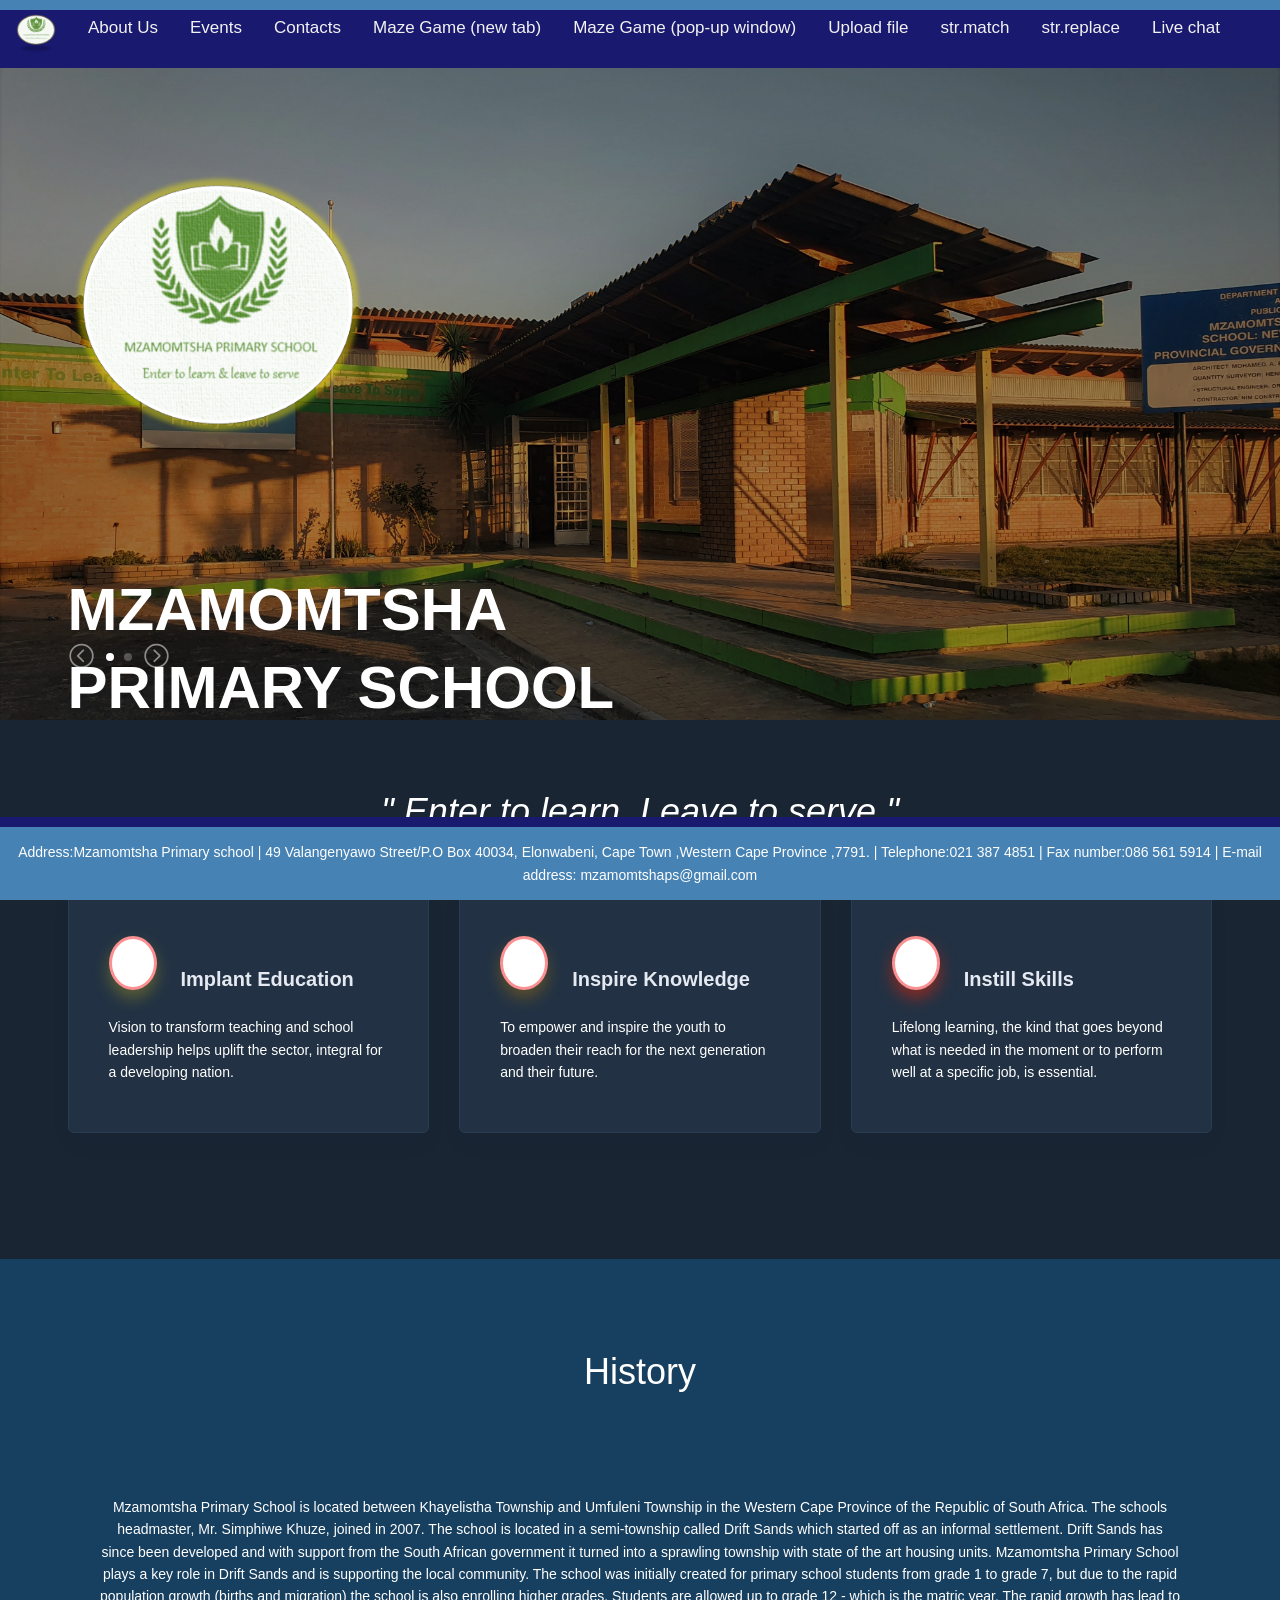
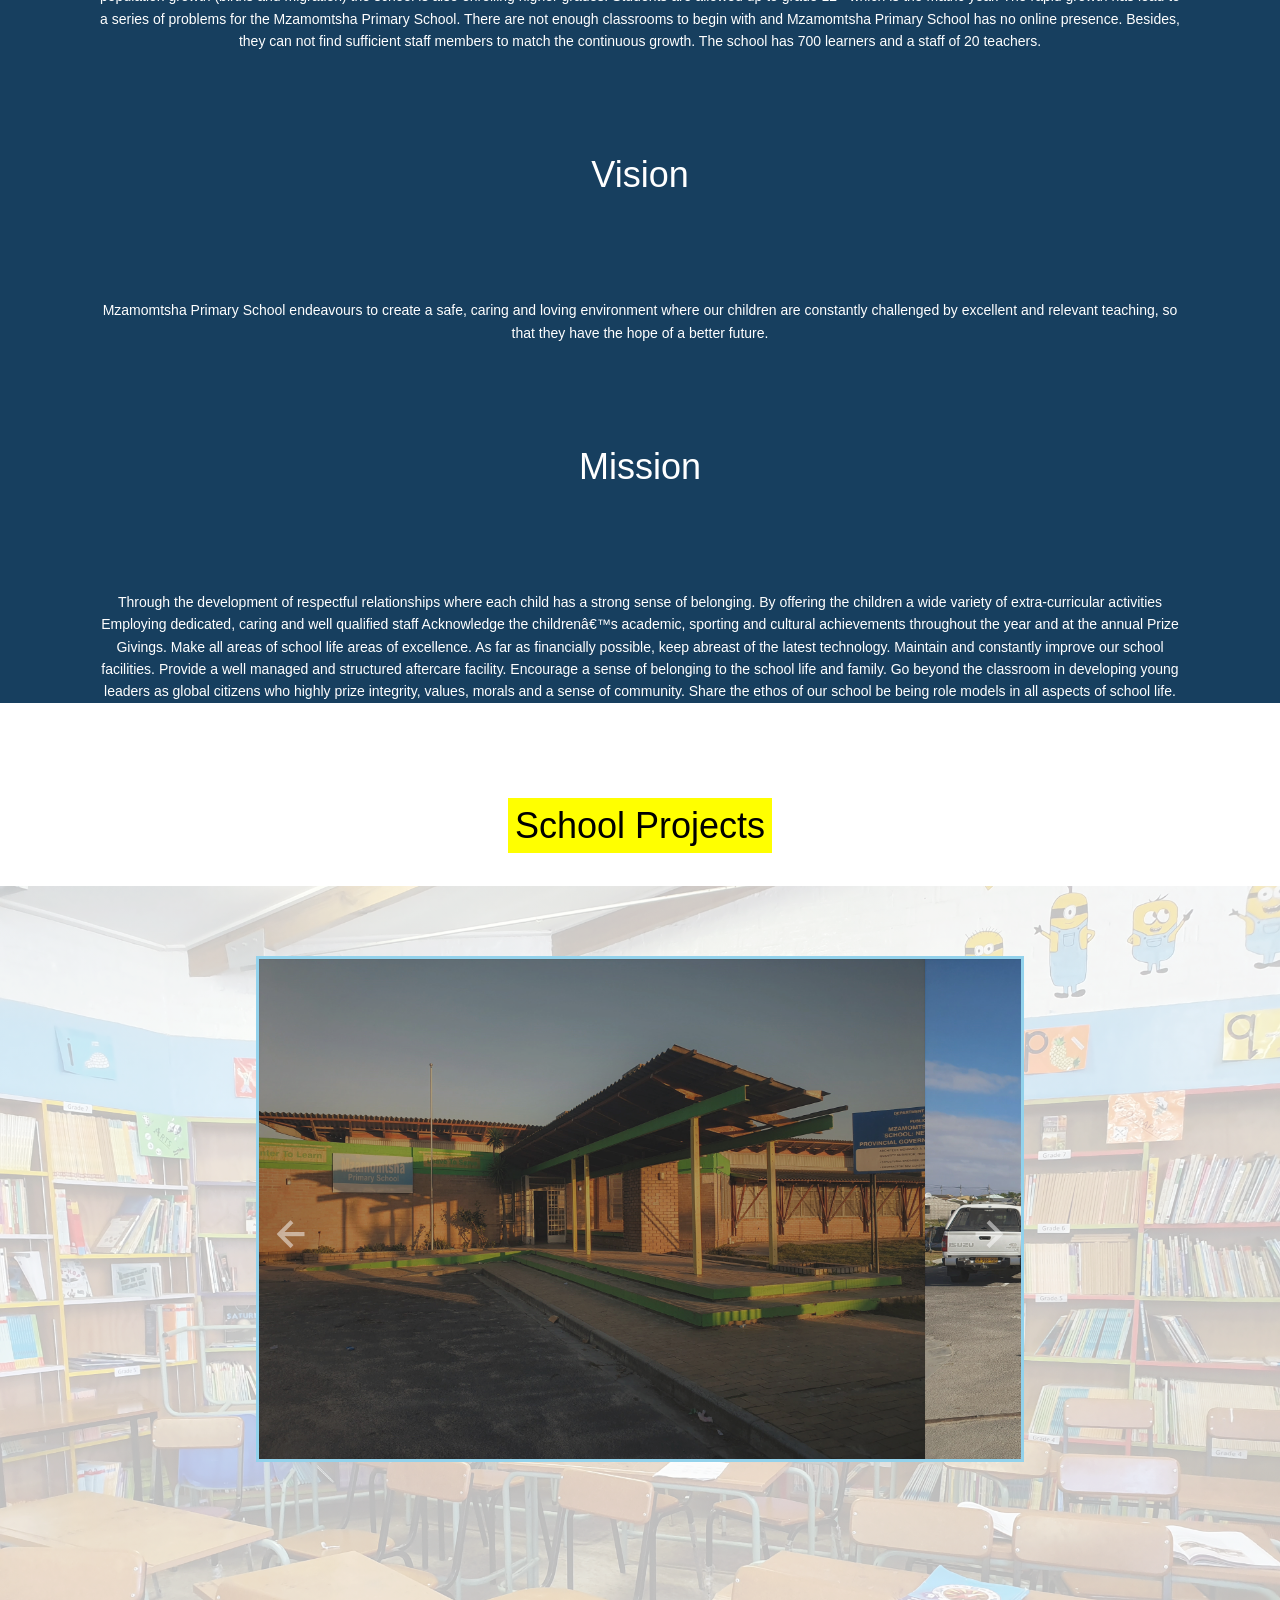
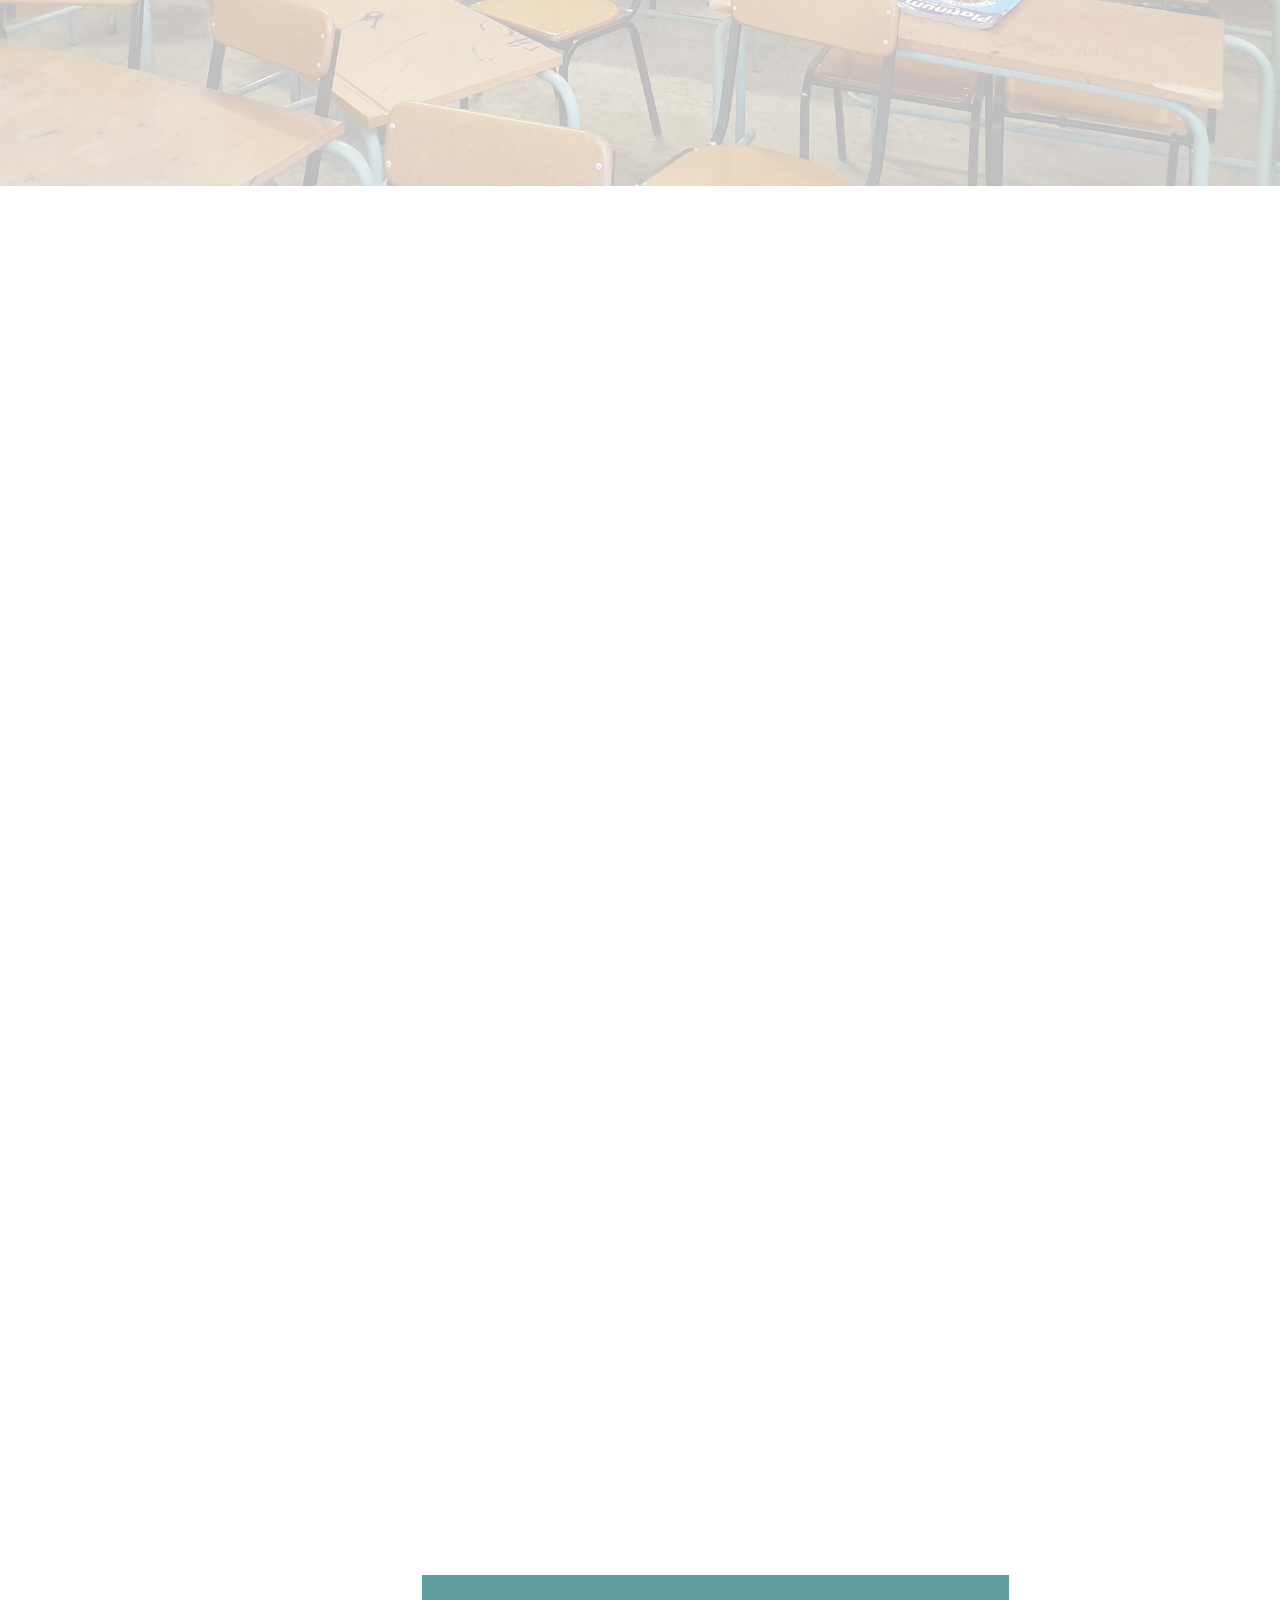
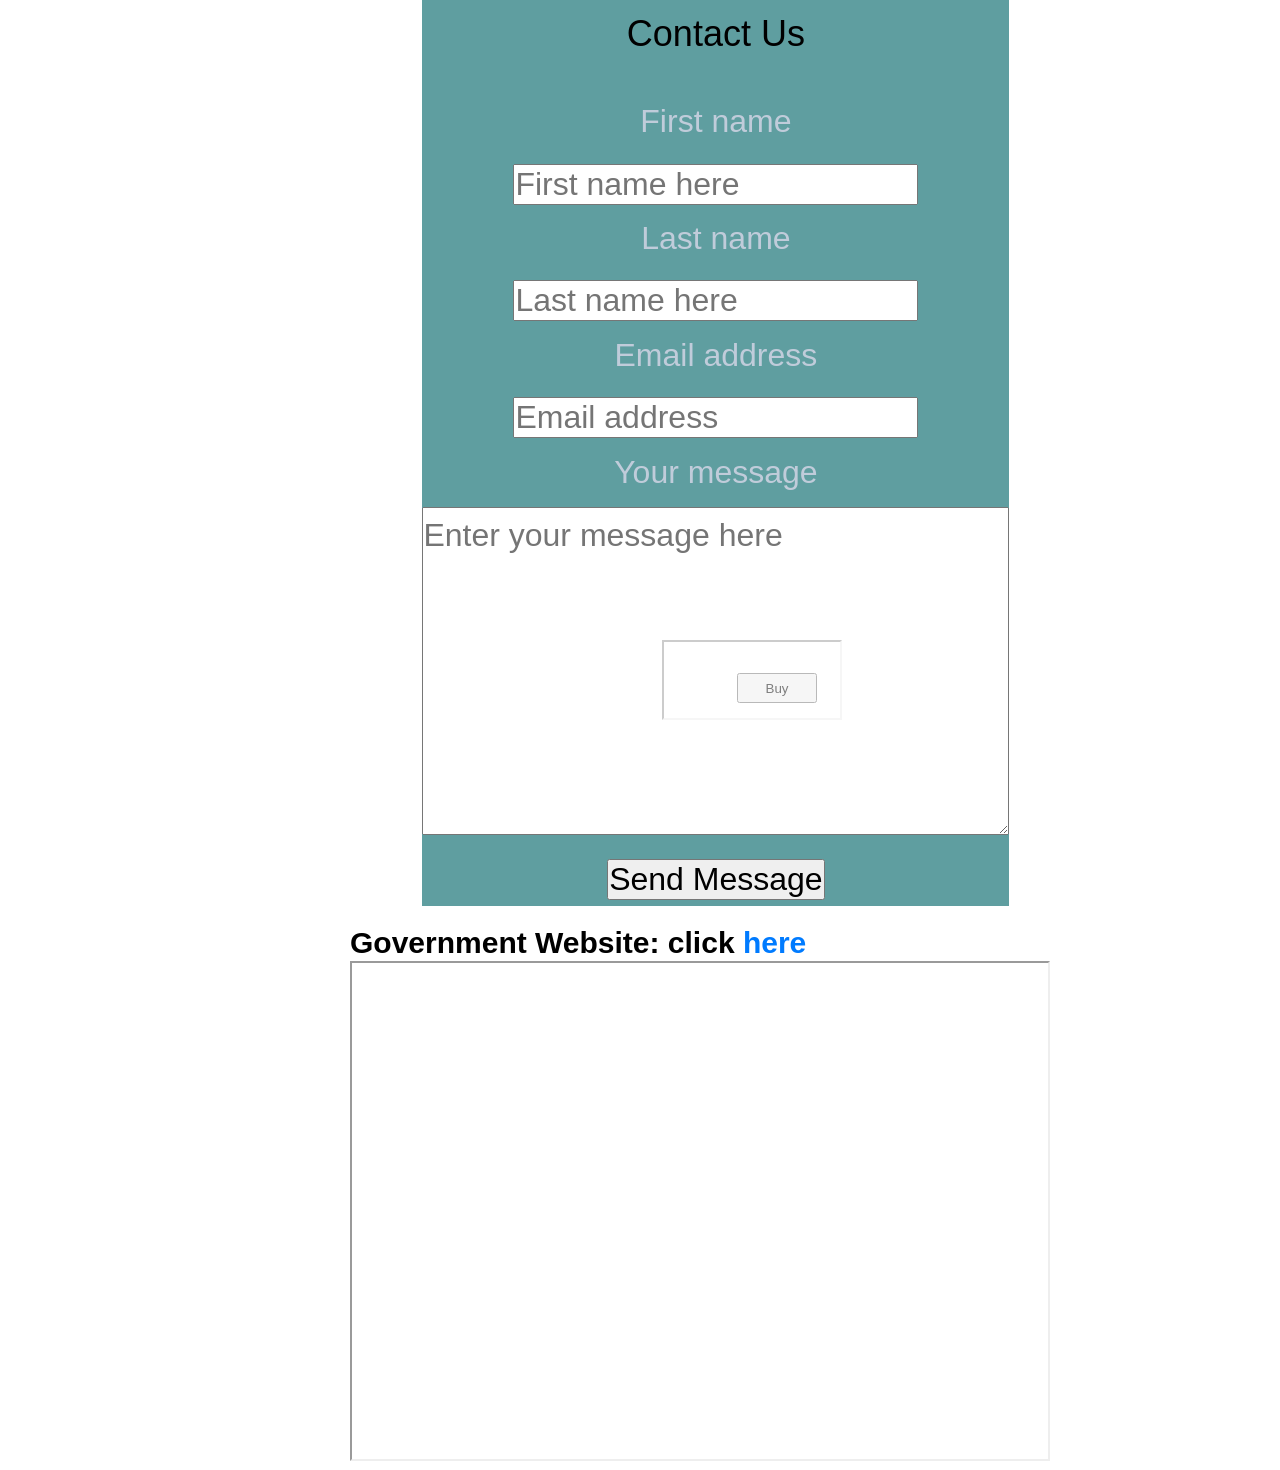
==== commit a5b39107: "Update index.html" ====
--- a/index.html
+++ b/index.html
@@ -183,6 +183,7 @@
 			<a href="upload-file.html" id="uploadfile">Upload file</a>
 			<a href="#" onclick="stringMatch()">str.match</a>
       		<a href="#" onclick="stringReplace()">str.replace</a>
+			<a href="https://realtime-chat-app-ryan.herokuapp.com/">Live chat</a>
 			<div style="width: 100%; height: 10px; background-color: steelblue;z-index: 104;background-attachment: fixed;"></div>
 		</div>
 		
@@ -634,4 +635,4 @@
 }
 	</script>
 </html>
-    +    
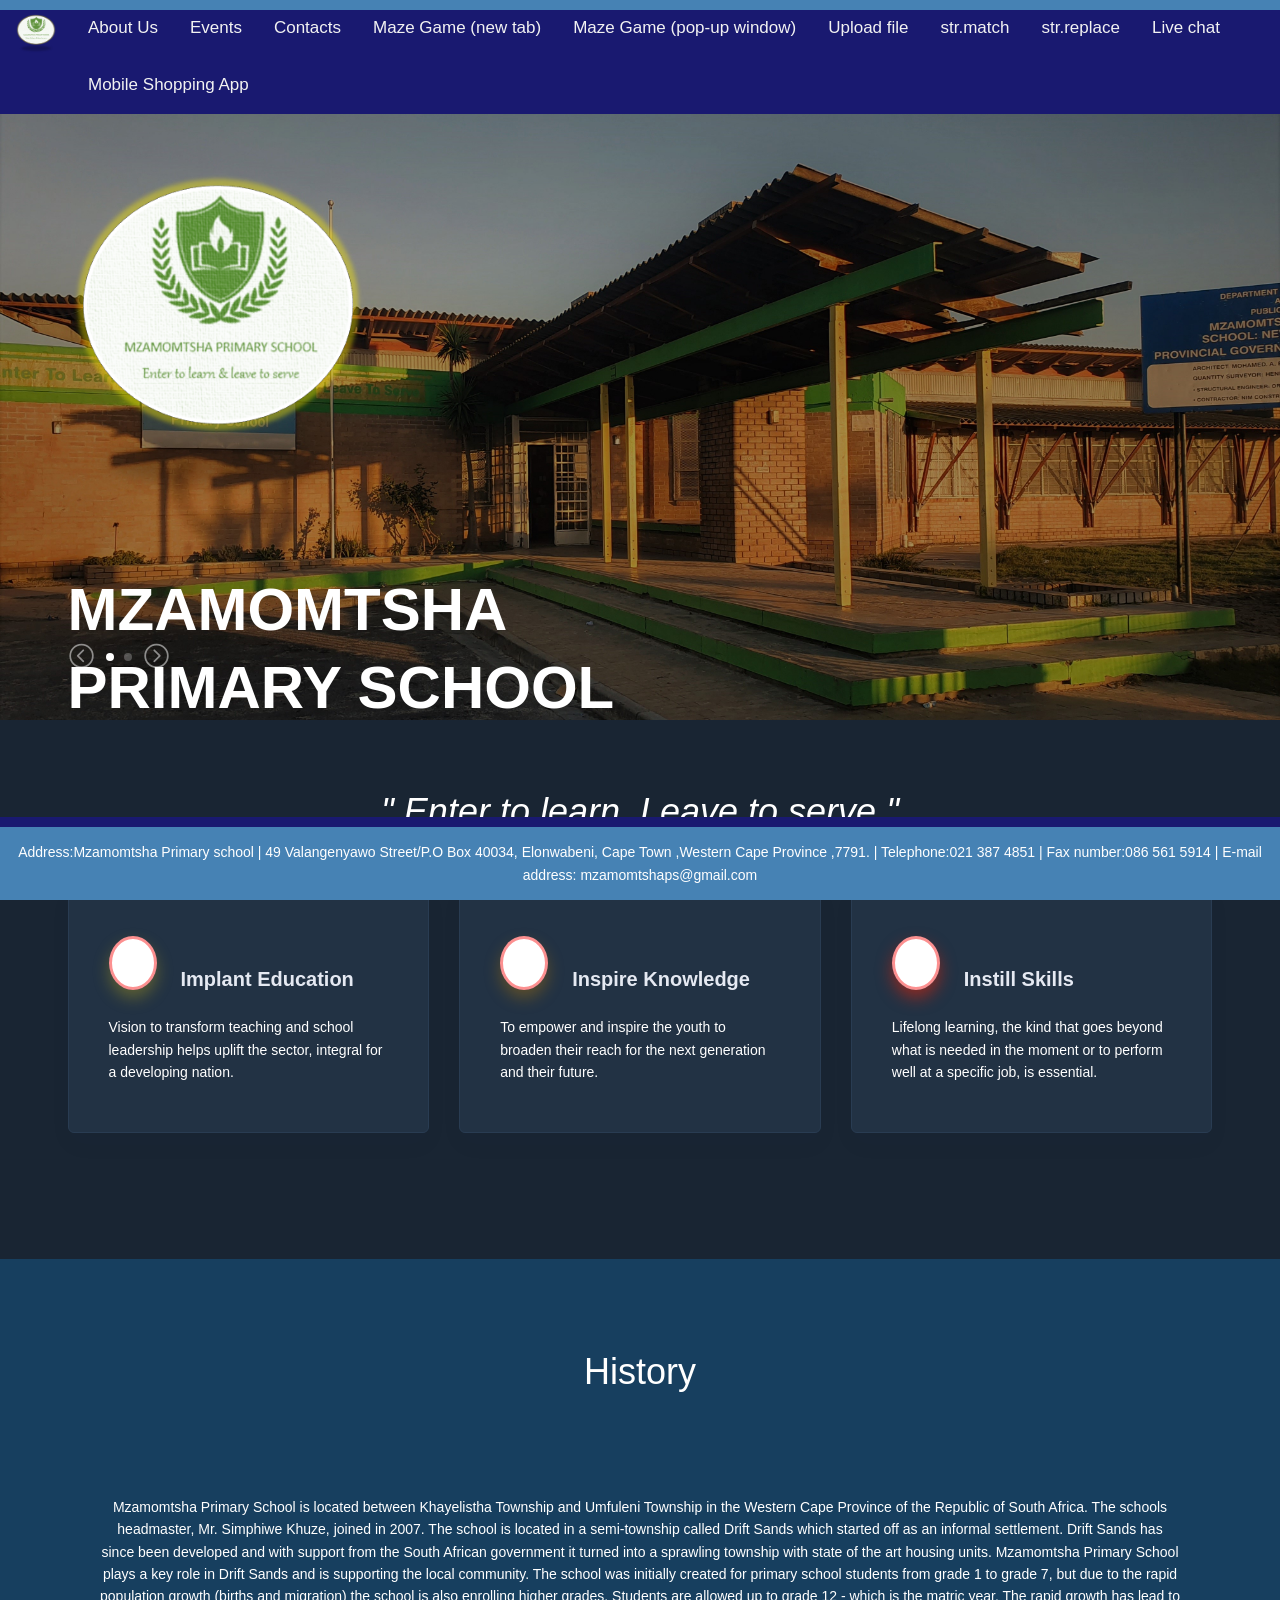
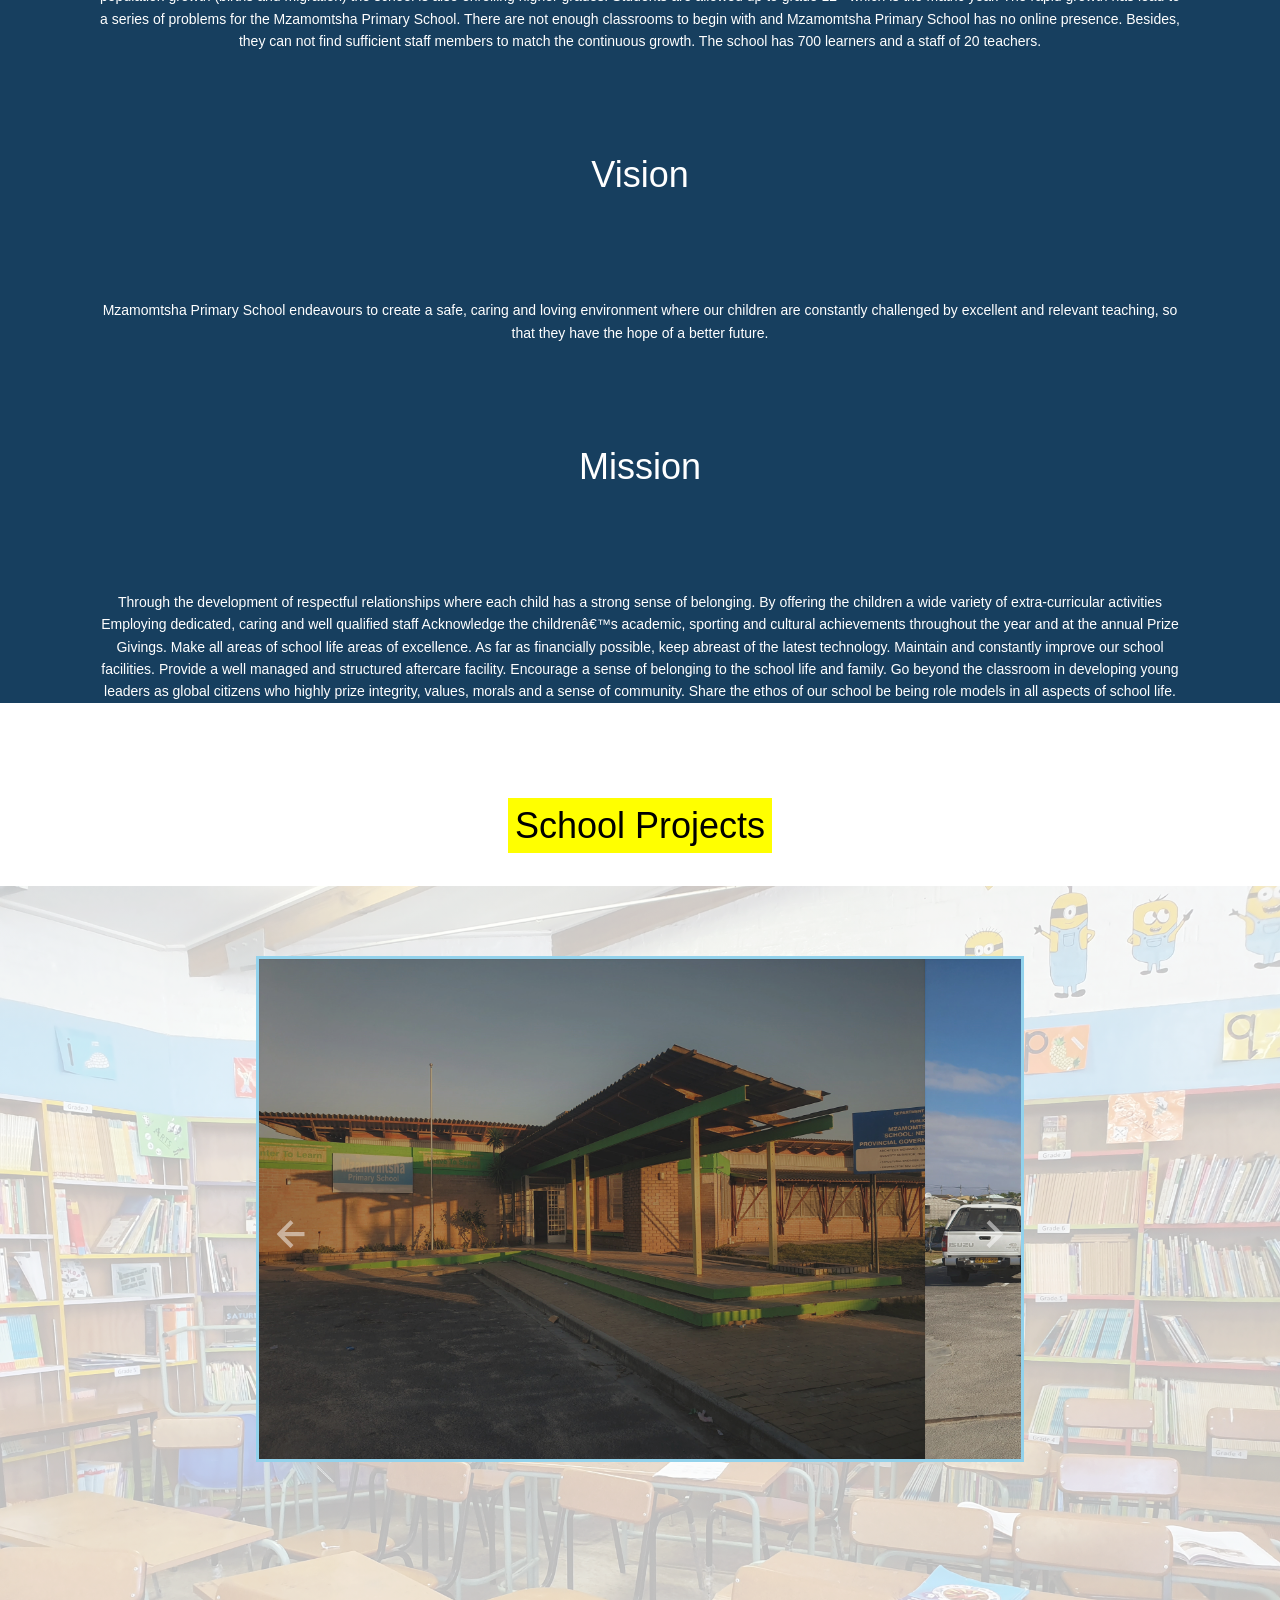
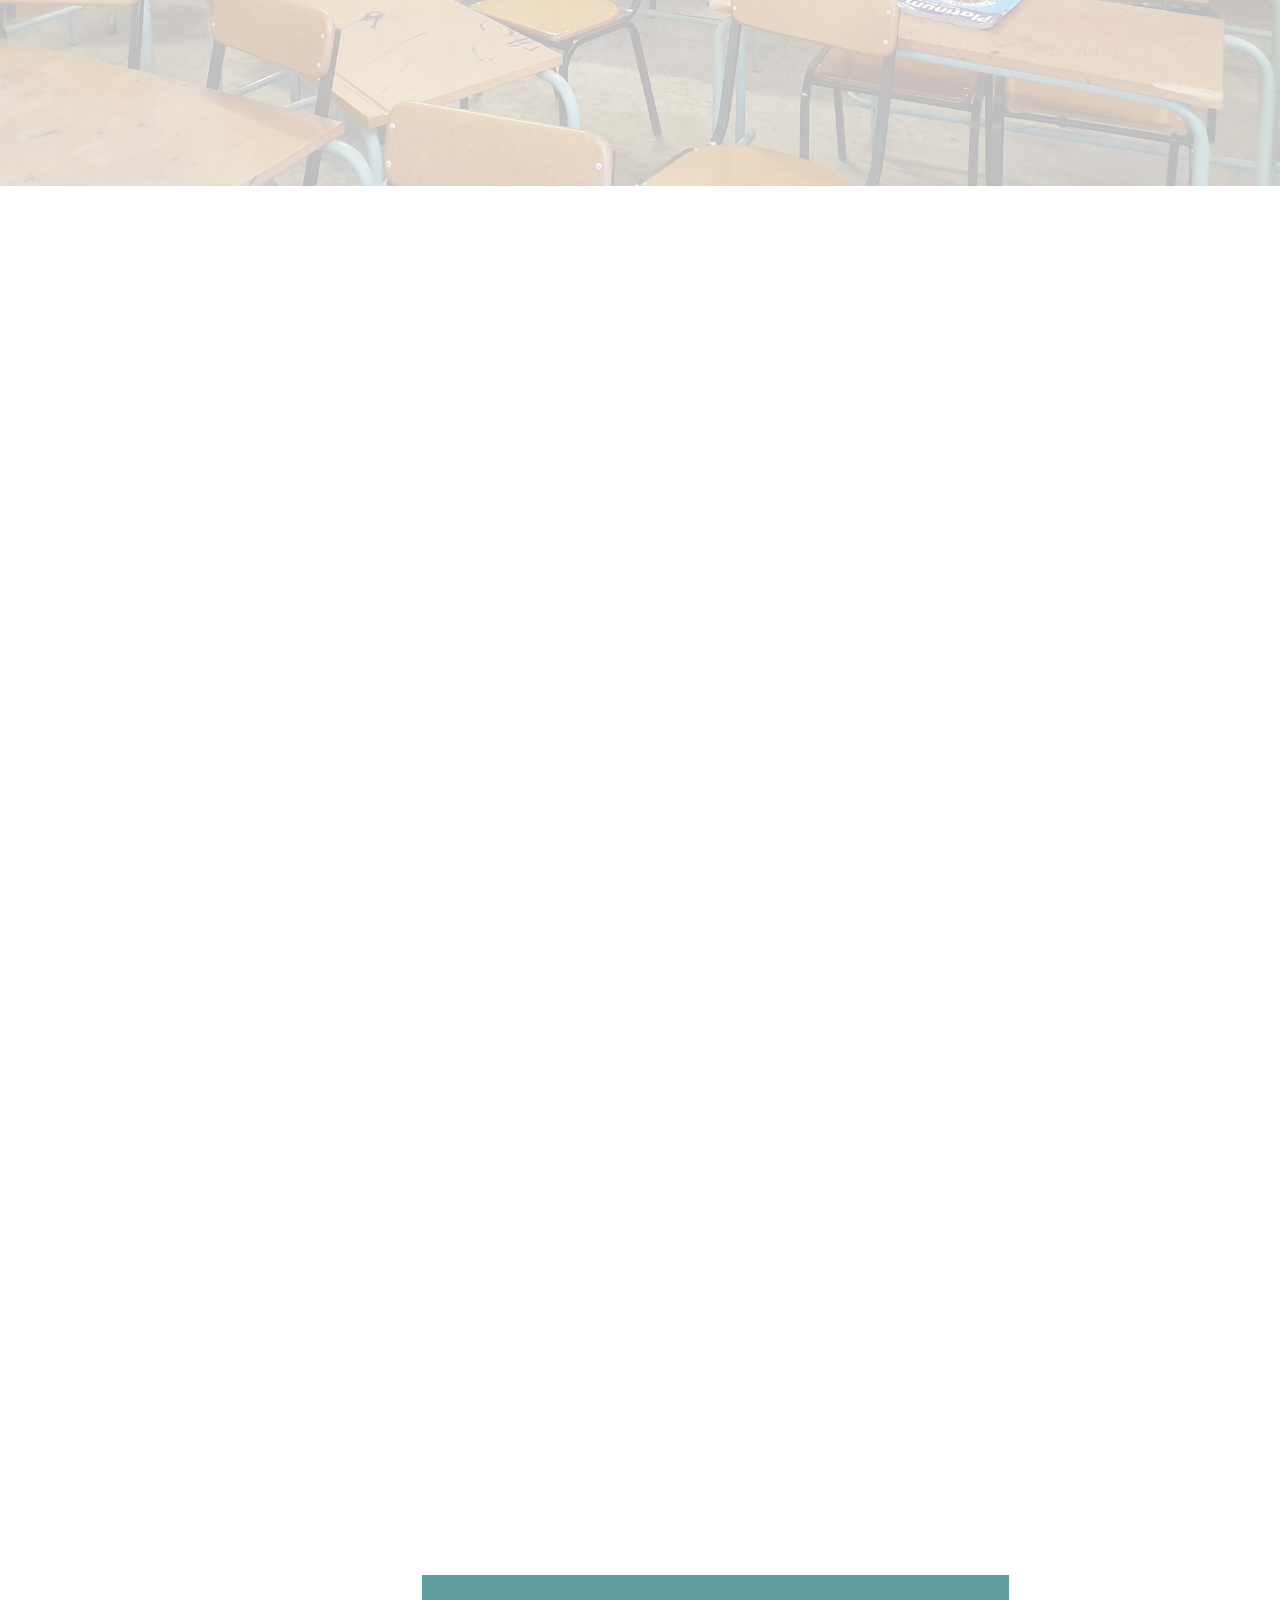
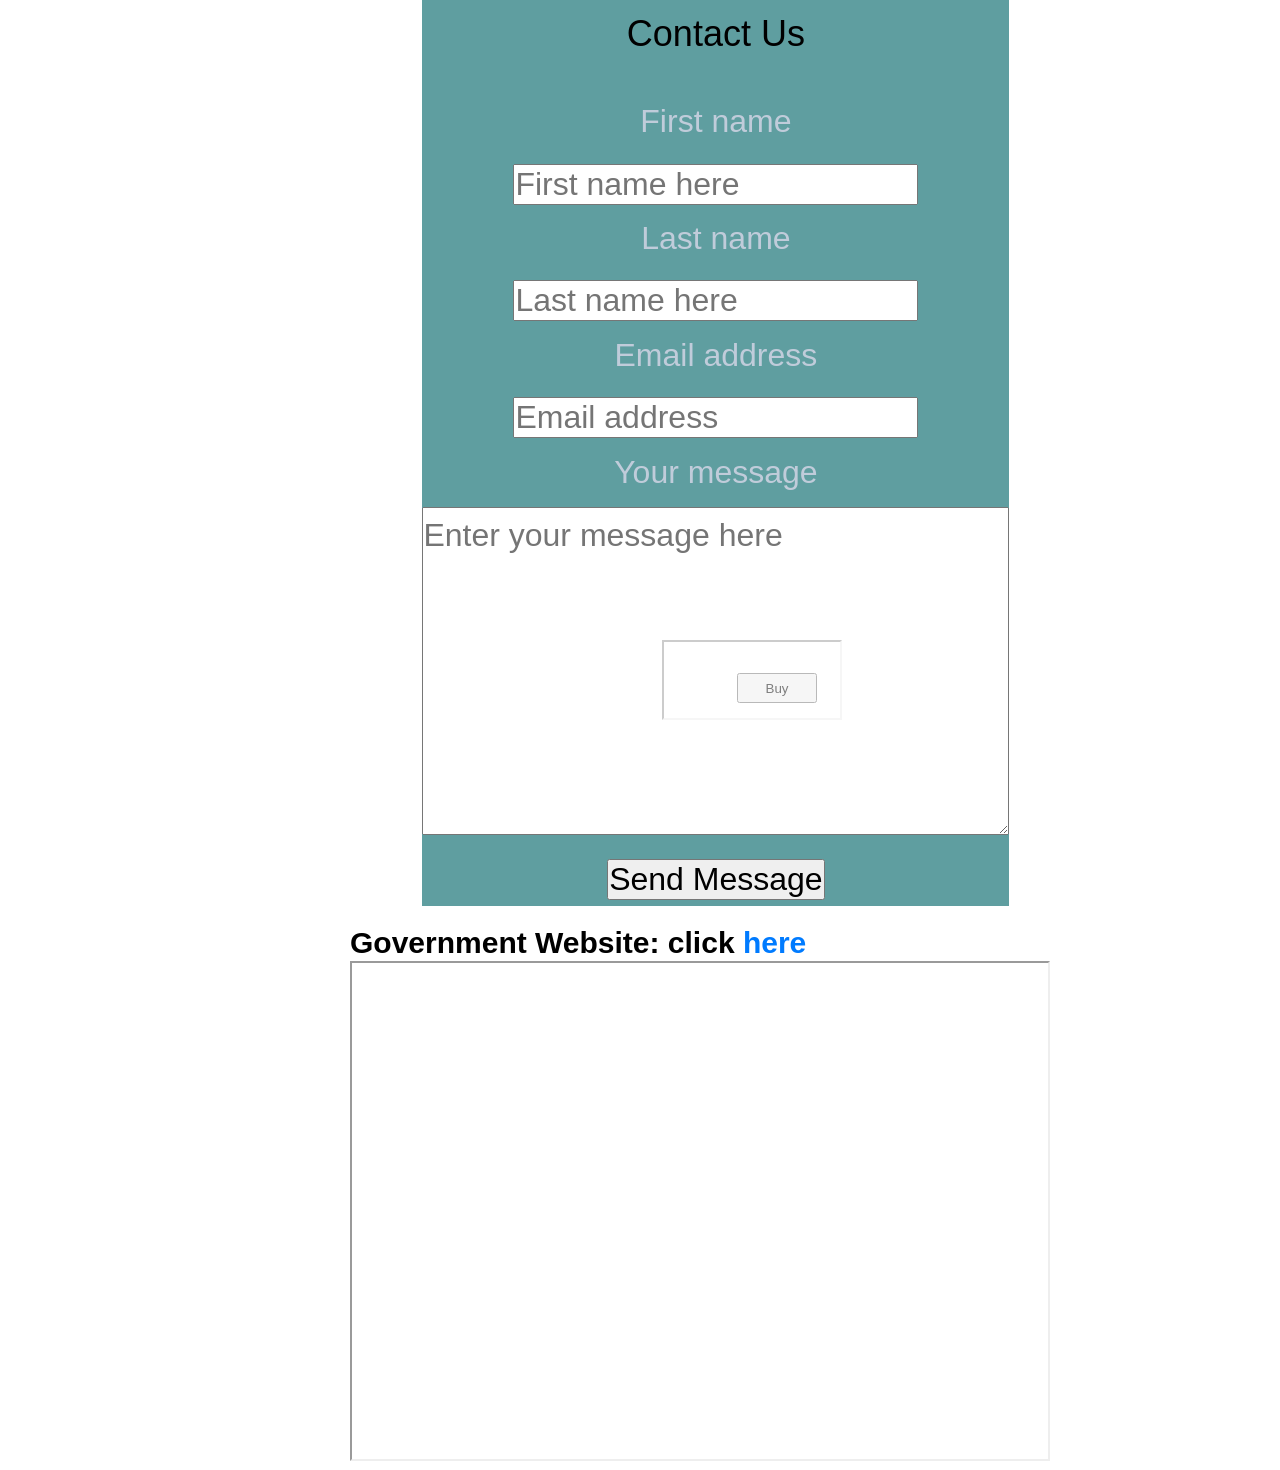
==== commit e7c600db: "Update index.html" ====
--- a/index.html
+++ b/index.html
@@ -177,13 +177,14 @@
 			<a href="#"><img src="logo1.png" style="width: 40px;height: 40px;"></a>
 			<a id="about" href="index.html#history" onclick="changeAboutColour('red')">About Us</a>
 			<a id="event" href="index.html#schoolProject" onclick="changeEventColour('green')">Events</a>
-     		<a id="contact" href="index.html#footerDiv" onclick="changeContactColour('yellow')">Contacts</a>
+     		        <a id="contact" href="index.html#footerDiv" onclick="changeContactColour('yellow')">Contacts</a>
 			<a id="maze" href="maze.html" onclick="changeMazeColour('purple')">Maze Game (new tab)</a>
 			<a id="mazepop" onclick="mazePopup()">Maze Game (pop-up window)</a>
 			<a href="upload-file.html" id="uploadfile">Upload file</a>
 			<a href="#" onclick="stringMatch()">str.match</a>
-      		<a href="#" onclick="stringReplace()">str.replace</a>
+      		        <a href="#" onclick="stringReplace()">str.replace</a>
 			<a href="https://realtime-chat-app-ryan.herokuapp.com/">Live chat</a>
+			<a href="https://angular-xbmvt7-yfzkcz.stackblitz.io/">Mobile Shopping App</a>
 			<div style="width: 100%; height: 10px; background-color: steelblue;z-index: 104;background-attachment: fixed;"></div>
 		</div>
 		
